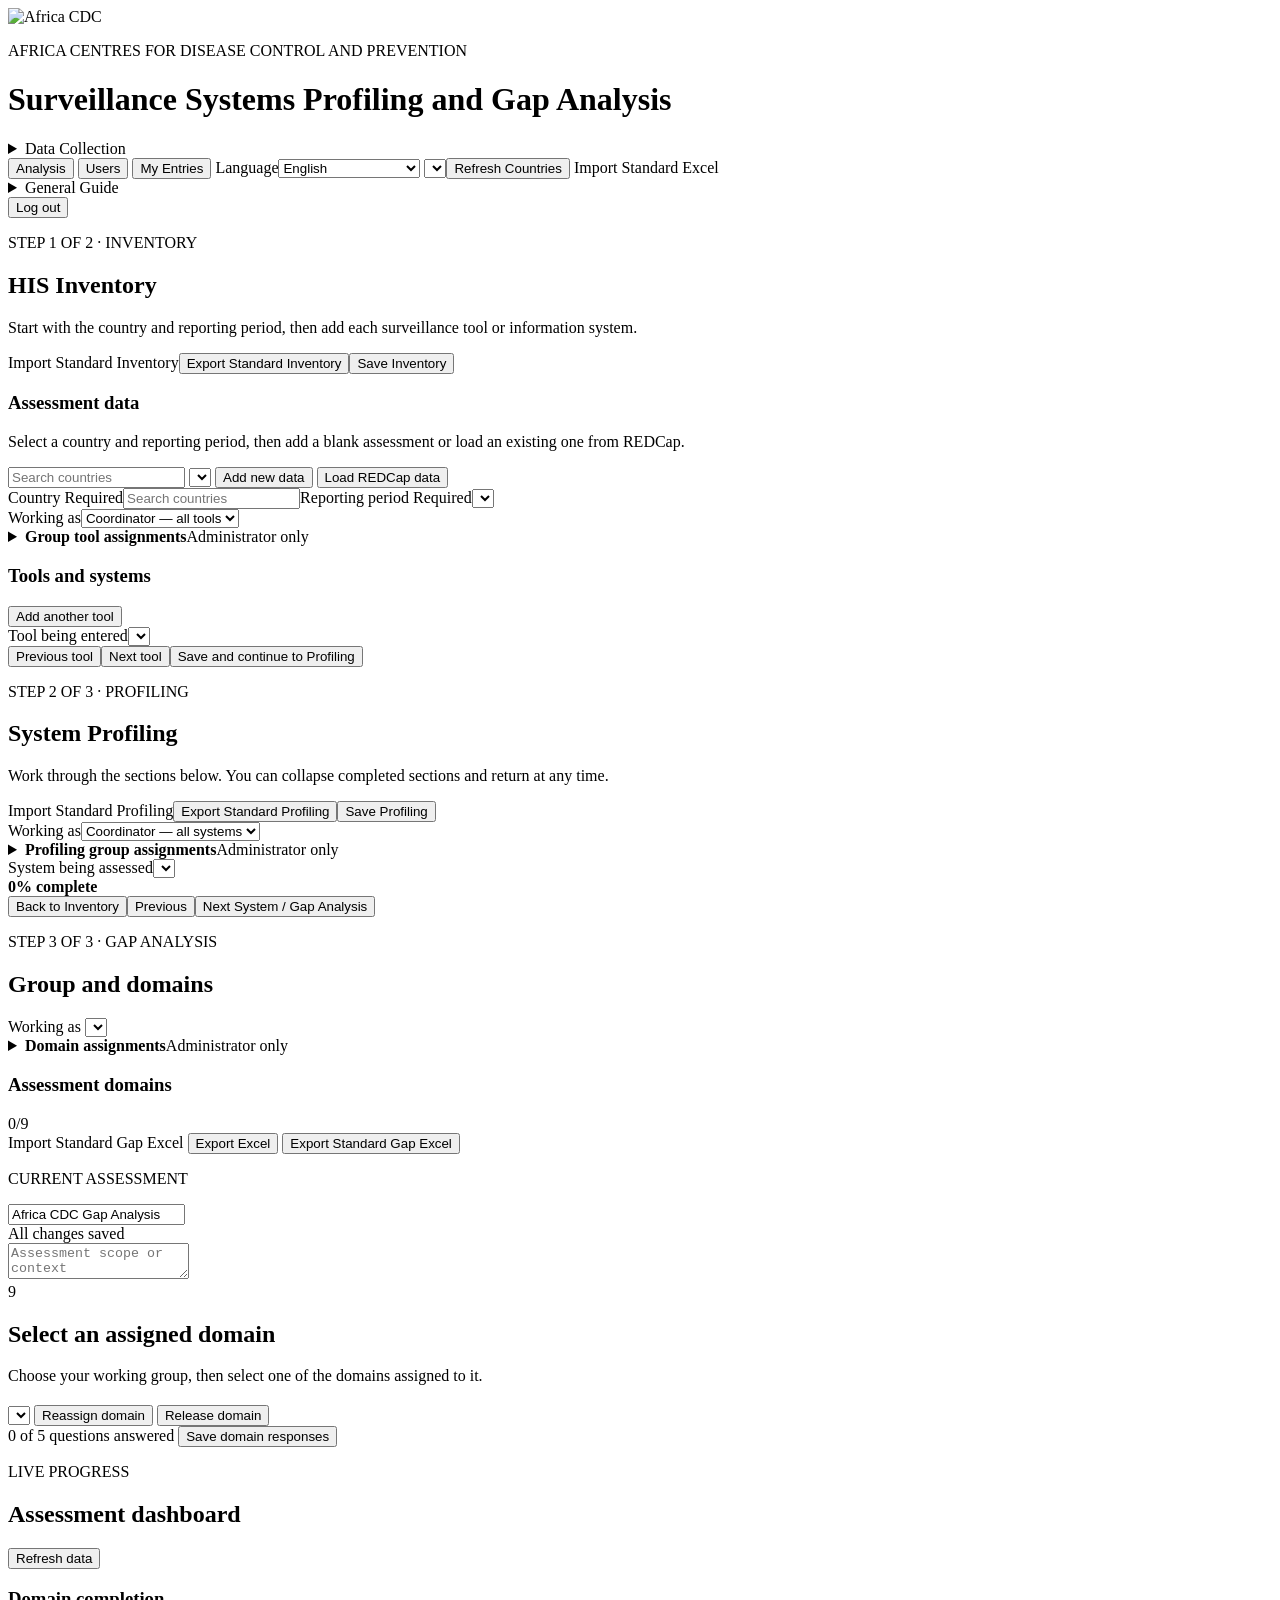
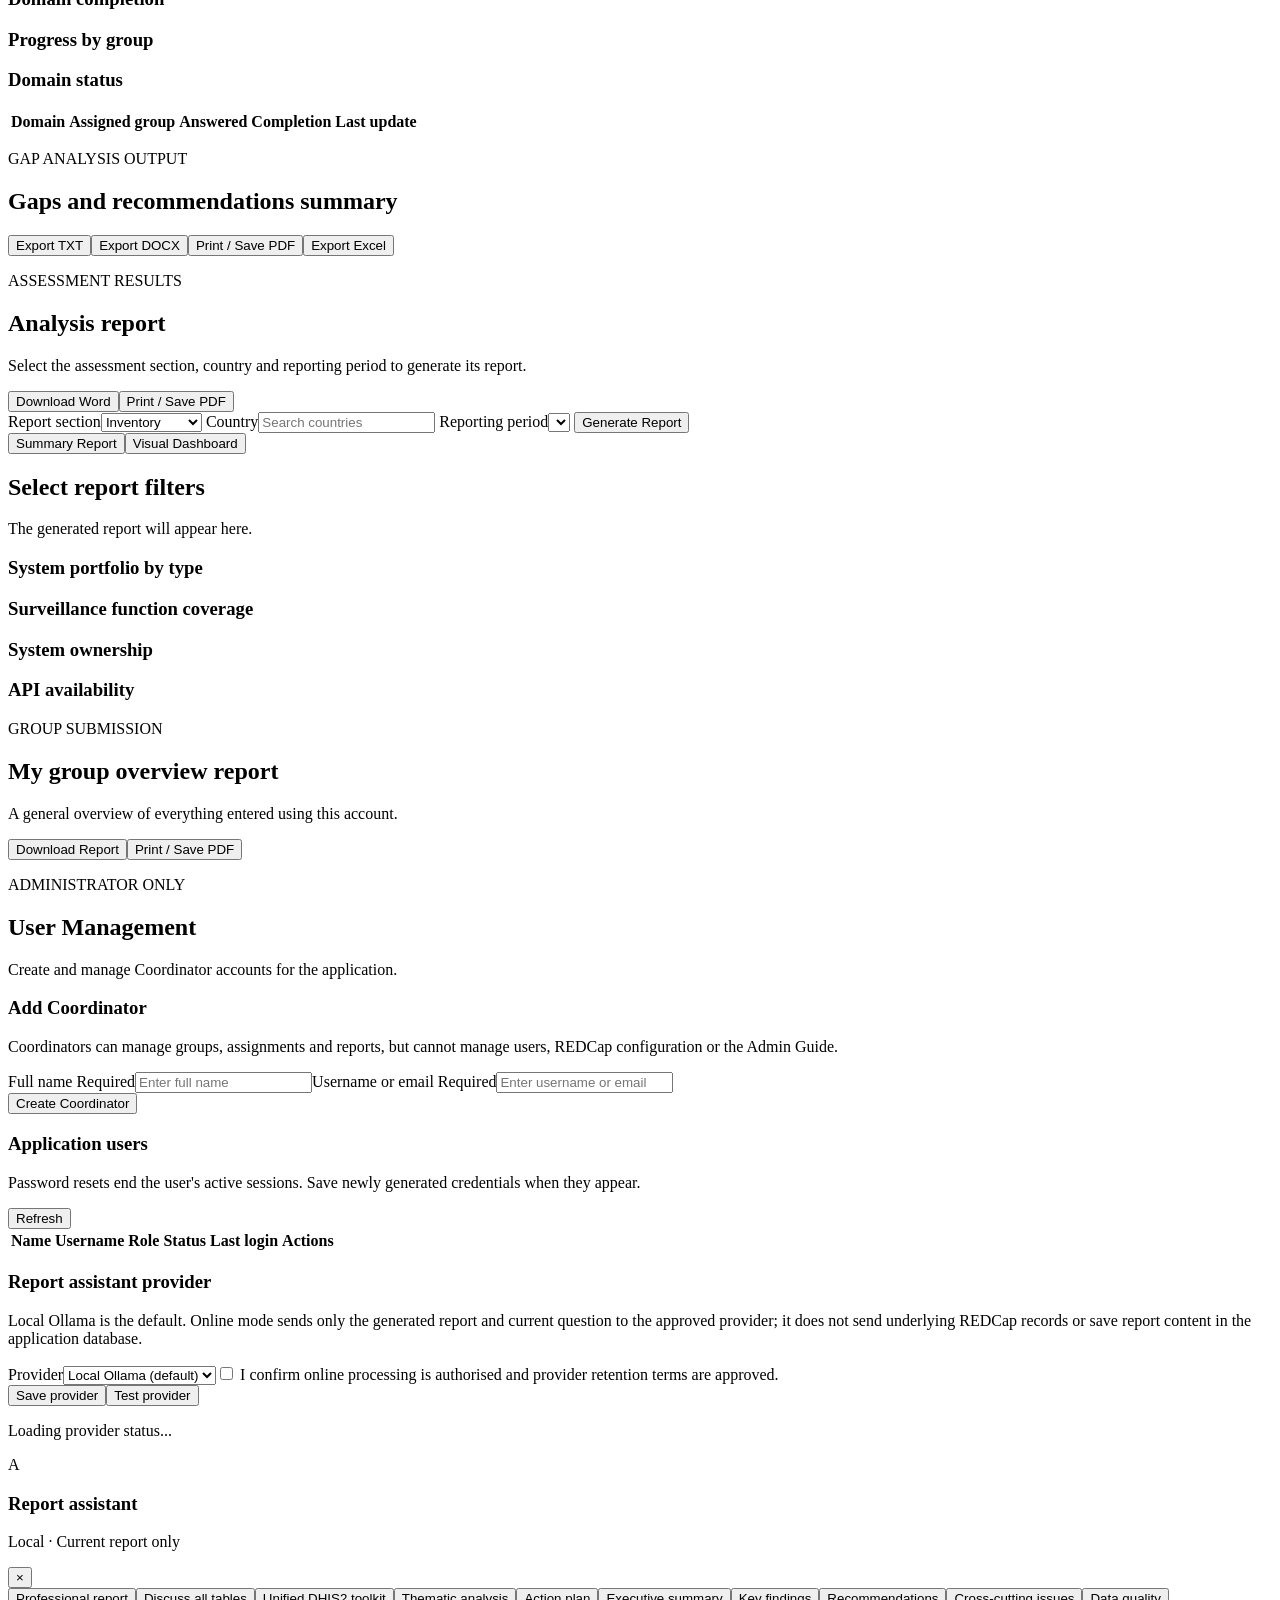
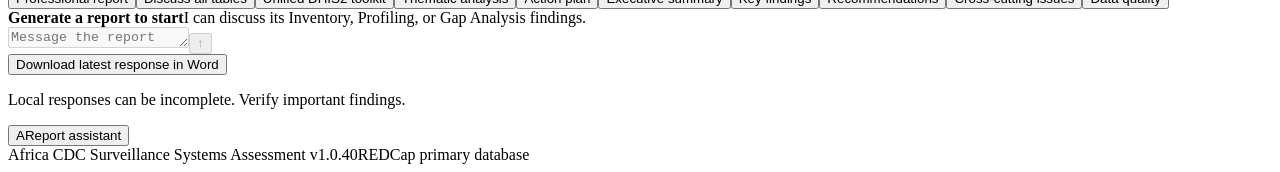
==== static/index.html @ b08e6037 "Publish surveillance assessment application with Docker deployment" ====
<!doctype html>
<html lang="en">
<head>
  <meta charset="utf-8">
  <meta name="viewport" content="width=device-width, initial-scale=1">
  <title>Africa CDC Gap Analysis</title>
  <link rel="stylesheet" href="/styles.css?v=27">
</head>
<body>
  <header class="app-header">
    <div class="brand">
      <img src="/africa_cdc_logo_full.png" alt="Africa CDC">
      <div>
        <p class="eyebrow">AFRICA CENTRES FOR DISEASE CONTROL AND PREVENTION</p>
        <h1>Surveillance Systems Profiling and Gap Analysis</h1>
      </div>
    </div>
    <nav aria-label="Main navigation">
      <details id="data-collection-menu" class="nav-dropdown">
        <summary id="data-collection-nav" class="nav-button active">Data Collection</summary>
        <div class="nav-dropdown-menu">
          <button class="nav-button active" data-view="phase1">Inventory</button>
          <button class="nav-button" data-view="phase2">Profiling</button>
          <button class="nav-button" data-view="workspace">Gap Analysis</button>
        </div>
      </details>
      <button class="nav-button" data-view="fullreport">Analysis</button>
      <button id="user-management-nav" class="nav-button" data-view="users">Users</button>
      <button id="my-entries-nav" class="nav-button hidden" data-view="myentries">My Entries</button>
      <span class="nav-spacer"></span>
      <label class="language-control" for="app-language"><span>Language</span><select id="app-language" aria-label="Display language"><option value="en">English</option><option value="fr">Français (preview)</option><option value="ar">العربية (preview)</option><option value="pt">Português (preview)</option><option value="es">Español (preview)</option><option value="sw">Kiswahili (preview)</option></select></label>
      <span id="country-project-controls" class="country-project-controls"><select id="country-project-select" aria-label="Active country assessment"></select><button id="refresh-country-projects" class="nav-button" type="button">Refresh Countries</button></span>
      <input id="profile-file" type="file" accept=".json" hidden>
      <label class="nav-button file-nav">Import Standard Excel<input id="full-excel" type="file" accept=".xlsx,.xlsm" hidden></label>
      <button id="save-profile" type="button" hidden></button>
      <details id="general-guide-menu" class="nav-dropdown">
        <summary id="general-guide-nav" class="nav-button">General Guide</summary>
        <div class="nav-dropdown-menu">
          <a id="user-manual-nav" class="nav-button" href="/user-manual.html" target="_blank" rel="noopener">User Manual</a>
          <a id="admin-guide-nav" class="nav-button hidden" href="/admin-guide.html" target="_blank" rel="noopener">Admin Guide</a>
        </div>
      </details>
      <button id="logout" class="nav-button logout-button">Log out</button>
    </nav>
  </header>

  <main>
    <div id="toast" class="toast" role="status" aria-live="polite"></div>

    <section id="phase1-view" class="view active phase-form-view">
      <div class="page-heading"><div><p class="eyebrow">STEP 1 OF 2 · INVENTORY</p><h2>HIS Inventory</h2><p>Start with the country and reporting period, then add each surveillance tool or information system.</p></div><div class="button-row"><label class="button secondary file-button">Import Standard Inventory<input id="phase1-excel" type="file" accept=".xlsx,.xlsm" hidden></label><button id="phase1-export" class="button secondary">Export Standard Inventory</button><button id="save-phase1" class="button primary">Save Inventory</button></div></div>
      <section id="assessment-start-panel" class="assessment-start-panel hidden" aria-labelledby="assessment-start-title">
        <div><h3 id="assessment-start-title">Assessment data</h3><p>Select a country and reporting period, then add a blank assessment or load an existing one from REDCap.</p></div>
        <div class="assessment-start-controls">
          <input id="assessment-start-country" list="africa-cdc-country-list" autocomplete="off" placeholder="Search countries" aria-label="Country">
          <select id="assessment-start-period" aria-label="Reporting period"></select>
          <button id="create-assessment" class="button primary" type="button">Add new data</button>
          <button id="redcap-pull" class="button secondary" type="button">Load REDCap data</button>
        </div>
      </section>
      <article class="card phase-card">
        <div class="form-grid compact"><label>Country <span class="required-mark">Required</span><input id="p1-country" list="africa-cdc-country-list" autocomplete="off" placeholder="Search countries"></label><label>Reporting period <span class="required-mark">Required</span><select id="p1-period" aria-label="Reporting period"></select></label></div>
        <div class="working-group-bar"><label>Working as<select id="inventory-group-filter"><option value="">Coordinator — all tools</option></select></label></div>
        <details id="inventory-assignment-panel" class="inventory-collaboration admin-assignment-panel">
          <summary><strong>Group tool assignments</strong><span>Administrator only</span></summary>
          <div class="section-title-row"><div><h3>Group tool assignments</h3><p class="section-hint">Create working groups, assign each tool, then select a group to enter only its allocated tools.</p></div></div>
          <div class="inventory-group-controls">
            <div><label>Add another group</label><div class="inline-form"><input id="inventory-new-group" placeholder="e.g. Inventory Group 4"><button id="inventory-add-group" class="button secondary" type="button">Add Group</button></div></div>
          </div>
          <div id="inventory-assignment-list" class="inventory-assignment-list"></div>
        </details>
        <div class="section-title-row"><h3>Tools and systems</h3><button id="add-tool" class="button secondary">Add another tool</button></div>
        <div class="inventory-toolbar">
          <label>Tool being entered<select id="phase1-tool-select"></select></label>
          <span id="phase1-tool-position" class="pill"></span>
        </div>
        <div id="phase1-tools"></div>
        <input id="p1-comments" type="hidden" value="">
        <div class="workflow-actions"><button id="phase1-prev" class="button secondary">Previous tool</button><button id="phase1-next" class="button secondary">Next tool</button><button class="button primary" data-go="phase2">Save and continue to Profiling</button></div>
      </article>
    </section>

    <section id="phase2-view" class="view phase-form-view">
      <div class="page-heading"><div><p class="eyebrow">STEP 2 OF 3 · PROFILING</p><h2>System Profiling</h2><p>Work through the sections below. You can collapse completed sections and return at any time.</p></div><div class="button-row"><label class="button secondary file-button">Import Standard Profiling<input id="phase2-excel" type="file" accept=".xlsx,.xlsm" hidden></label><button id="phase2-export" class="button secondary">Export Standard Profiling</button><button id="save-phase2" class="button primary">Save Profiling</button></div></div>
      <div class="working-group-bar card"><label>Working as<select id="profiling-group-filter"><option value="">Coordinator — all systems</option></select></label></div>
      <details id="profiling-assignment-panel" class="inventory-collaboration card profiling-collaboration admin-assignment-panel">
        <summary><strong>Profiling group assignments</strong><span>Administrator only</span></summary>
        <div class="section-title-row"><div><h3>Profiling group assignments</h3><p class="section-hint">The coordinator allocates systems for detailed profiling. Select a group to see only its assigned systems.</p></div></div>
        <div class="inventory-group-controls">
          <div><label>Add another group</label><div class="inline-form"><input id="profiling-new-group" placeholder="e.g. Profiling Group 4"><button id="profiling-add-group" class="button secondary" type="button">Add Group</button></div></div>
        </div>
        <div id="profiling-assignment-list" class="inventory-assignment-list"></div>
      </details>
      <div class="phase2-toolbar card"><label>System being assessed<select id="phase2-system"></select></label><div class="profile-progress"><div><span id="phase2-position" class="pill"></span><strong id="phase2-completion">0% complete</strong></div><div class="progress-track"><span id="phase2-progress"></span></div></div></div>
      <div id="phase2-form" class="phase2-sections"></div>
      <div class="workflow-actions"><button id="phase2-back" class="button secondary">Back to Inventory</button><button id="phase2-prev" class="button secondary">Previous</button><button id="phase2-next" class="button primary">Next System / Gap Analysis</button></div>
    </section>

    <section id="workspace-view" class="view">
      <aside class="sidebar card">
        <div class="sidebar-heading">
          <p class="eyebrow">STEP 3 OF 3 · GAP ANALYSIS</p>
          <h2>Group and domains</h2>
        </div>
        <label for="group-select">Working as</label>
        <select id="group-select"></select>
        <details id="gap-assignment-panel" class="admin-assignment-panel gap-assignment-panel">
          <summary><strong>Domain assignments</strong><span>Administrator only</span></summary>
          <div class="inline-form"><input id="new-group" placeholder="e.g. Gap Group 4" aria-label="New group name"><button id="add-group" class="button secondary">Add Group</button></div>
          <div id="gap-assignment-list" class="gap-assignment-list"></div>
        </details>
        <div class="sidebar-divider"></div>
        <div class="domain-heading">
          <h3>Assessment domains</h3>
          <span id="domain-count" class="pill">0/9</span>
        </div>
        <div id="domain-list" class="domain-list"></div>
        <div class="sidebar-actions">
          <label class="file-button button secondary">
            Import Standard Gap Excel
            <input id="excel-files" type="file" accept=".xlsx,.xlsm" multiple hidden>
          </label>
          <button id="export-excel" class="button ghost">Export Excel</button>
          <button id="phase3-export" class="button primary">Export Standard Gap Excel</button>
        </div>
      </aside>

      <section class="content-column">
        <div class="assessment-meta card">
          <div>
            <p class="eyebrow">CURRENT ASSESSMENT</p>
            <input id="assessment-title" class="title-input" value="Africa CDC Gap Analysis">
          </div>
          <div class="save-state"><span class="status-dot"></span><span id="save-state">All changes saved</span></div>
          <textarea id="assessment-scope" rows="2" placeholder="Assessment scope or context"></textarea>
        </div>
        <div id="empty-domain" class="empty-state card">
          <div class="empty-icon">9</div>
          <h2>Select an assigned domain</h2>
          <p>Choose your working group, then select one of the domains assigned to it.</p>
        </div>
        <div id="domain-workspace" class="card hidden">
          <div class="domain-title-row">
            <div>
              <p id="domain-number" class="eyebrow"></p>
              <h2 id="domain-title"></h2>
            </div>
            <div class="domain-actions">
              <span id="domain-owner" class="owner-badge"></span>
              <select id="reassign-group" class="hidden" aria-label="New participant group for this domain"></select>
              <button id="reassign-domain" class="button secondary hidden">Reassign domain</button>
              <button id="release-domain" class="button danger hidden">Release domain</button>
            </div>
          </div>
          <div class="progress-track"><span id="domain-progress"></span></div>
          <div id="questions"></div>
          <div class="sticky-save">
            <span id="question-progress">0 of 5 questions answered</span>
            <button id="save-domain" class="button primary">Save domain responses</button>
          </div>
        </div>
      </section>
    </section>

    <section id="dashboard-view" class="view">
      <div class="page-heading">
        <div><p class="eyebrow">LIVE PROGRESS</p><h2>Assessment dashboard</h2></div>
        <button class="button secondary refresh-state">Refresh data</button>
      </div>
      <div id="metrics" class="metrics"></div>
      <div class="dashboard-grid">
        <article class="card chart-card"><h3>Domain completion</h3><div id="domain-chart" class="bar-chart"></div></article>
        <article class="card chart-card"><h3>Progress by group</h3><div id="group-chart" class="bar-chart"></div></article>
      </div>
      <article class="card status-table-card">
        <h3>Domain status</h3>
        <div class="table-wrap"><table><thead><tr><th>Domain</th><th>Assigned group</th><th>Answered</th><th>Completion</th><th>Last update</th></tr></thead><tbody id="status-table"></tbody></table></div>
      </article>
    </section>

    <section id="report-view" class="view">
      <div class="page-heading">
        <div><p class="eyebrow">GAP ANALYSIS OUTPUT</p><h2>Gaps and recommendations summary</h2></div>
        <div class="button-row"><button class="button secondary" id="report-txt">Export TXT</button><button class="button secondary" id="report-docx">Export DOCX</button><button class="button secondary" id="print-report">Print / Save PDF</button><button class="button primary" id="report-export">Export Excel</button></div>
      </div>
      <div id="report-summary" class="report-summary"></div>
    </section>
    <section id="fullreport-view" class="view">
      <div class="page-heading"><div><p class="eyebrow">ASSESSMENT RESULTS</p><h2>Analysis report</h2><p>Select the assessment section, country and reporting period to generate its report.</p></div><div class="button-row"><button class="button secondary" id="analysis-docx" type="button">Download Word</button><button class="button secondary" onclick="window.print()">Print / Save PDF</button></div></div>
      <div class="analysis-filter-panel" aria-labelledby="analysis-filter-title">
        <label><span id="analysis-filter-title">Report section</span><select id="analysis-section"><option value="inventory">Inventory</option><option value="profiling">Profiling</option><option value="gap">Gap Analysis</option></select></label>
        <label><span>Country</span><input id="analysis-country" list="africa-cdc-country-list" autocomplete="off" placeholder="Search countries"></label>
        <label><span>Reporting period</span><select id="analysis-period"></select></label>
        <button id="generate-analysis" class="button primary" type="button">Generate Report</button>
      </div>
      <div class="output-tabs"><button id="show-summary" class="button primary" type="button">Summary Report</button><button id="show-graphs" class="button secondary" type="button">Visual Dashboard</button></div>
      <div id="full-report" class="report-summary"><article class="empty-state card"><h2>Select report filters</h2><p>The generated report will appear here.</p></article></div>
      <div id="graph-output" class="hidden output-dashboard">
        <div id="portfolio-metrics" class="metrics"></div>
        <div class="dashboard-grid">
          <article class="card chart-card"><h3>System portfolio by type</h3><div id="system-type-chart" class="bar-chart"></div></article>
          <article class="card chart-card"><h3>Surveillance function coverage</h3><div id="function-chart" class="bar-chart"></div></article>
          <article class="card chart-card"><h3>System ownership</h3><div id="ownership-chart" class="bar-chart"></div></article>
          <article class="card chart-card"><h3>API availability</h3><div id="api-chart" class="bar-chart"></div></article>
        </div>
      </div>
    </section>
    <section id="myentries-view" class="view">
      <div class="page-heading"><div><p class="eyebrow">GROUP SUBMISSION</p><h2>My group overview report</h2><p>A general overview of everything entered using this account.</p></div><div class="button-row"><button id="my-entries-download" class="button secondary">Download Report</button><button id="my-entries-print" class="button primary">Print / Save PDF</button></div></div>
      <div id="my-entries-content" class="report-summary"></div>
    </section>
    <section id="users-view" class="view">
      <div class="page-heading"><div><p class="eyebrow">ADMINISTRATOR ONLY</p><h2>User Management</h2><p>Create and manage Coordinator accounts for the application.</p></div></div>
      <article class="card user-create-panel">
        <div><h3>Add Coordinator</h3><p>Coordinators can manage groups, assignments and reports, but cannot manage users, REDCap configuration or the Admin Guide.</p></div>
        <div class="form-grid compact"><label>Full name <span class="required-mark">Required</span><input id="application-user-name" autocomplete="off" placeholder="Enter full name"></label><label>Username or email <span class="required-mark">Required</span><input id="application-user-username" autocomplete="off" placeholder="Enter username or email"></label></div>
        <button id="create-application-user" class="button primary" type="button">Create Coordinator</button>
      </article>
      <article class="card user-list-panel">
        <div class="section-title-row"><div><h3>Application users</h3><p class="section-hint">Password resets end the user's active sessions. Save newly generated credentials when they appear.</p></div><button id="refresh-application-users" class="button secondary" type="button">Refresh</button></div>
        <div class="table-wrap"><table><thead><tr><th>Name</th><th>Username</th><th>Role</th><th>Status</th><th>Last login</th><th>Actions</th></tr></thead><tbody id="application-users-list"></tbody></table></div>
      </article>
      <article class="card user-list-panel">
        <div><h3>Report assistant provider</h3><p class="section-hint">Local Ollama is the default. Online mode sends only the generated report and current question to the approved provider; it does not send underlying REDCap records or save report content in the application database.</p></div>
        <div class="form-grid compact"><label>Provider<select id="assistant-provider"><option value="local">Local Ollama (default)</option><option value="openai">OpenAI API (online)</option></select></label><label class="check-option"><input id="assistant-online-approved" type="checkbox"> I confirm online processing is authorised and provider retention terms are approved.</label></div>
        <div class="button-row"><button id="save-assistant-provider" class="button primary" type="button">Save provider</button><button id="test-assistant-provider" class="button secondary" type="button">Test provider</button></div>
        <p id="assistant-provider-status" class="section-hint">Loading provider status...</p>
      </article>
    </section>
  </main>

  <aside id="report-assistant" class="report-assistant-shell" aria-label="Local report assistant">
    <section id="assistant-panel" class="report-assistant card hidden" aria-labelledby="report-assistant-title">
      <div id="assistant-drag-handle" class="report-assistant-heading" title="Drag to move"><div class="assistant-identity"><span class="assistant-mark" aria-hidden="true">A</span><div><h3 id="report-assistant-title">Report assistant</h3><p><span class="assistant-status-dot"></span>Local · Current report only</p></div></div><button id="close-report-assistant" class="assistant-close" type="button" title="Minimize report assistant" aria-label="Minimize report assistant">×</button></div>
      <div class="assistant-prompts" aria-label="Suggested questions"><button type="button" data-assistant-prompt="Organize this assessment into a professional report with an executive summary, scope, key findings, a substantive discussion of every table and major result, thematic analysis, prioritized recommendations, action plan, limitations, and conclusion. Interpret the evidence; do not repeat the source report.">Professional report</button><button type="button" data-assistant-prompt="Discuss every table in this report in order. For each table, identify the strongest patterns, variation, outliers, strengths, gaps, missing evidence, operational implications, and supported actions using exact figures where available. Finish with cross-table insights and decision implications. Do not merely restate rows.">Discuss all tables</button><button type="button" data-assistant-prompt="Analyze the proposed Unified DHIS2 Surveillance approach against all functions recorded for the other tools. Produce a capability and functional-gap matrix, identify what should be configured in DHIS2, integrated, retained externally, migrated after validation, or marked evidence insufficient, then give proposed short-term (0-6 months) and long-term (6-24 months) recommendations with risks, dependencies, leads, and indicators.">Unified DHIS2 toolkit</button><button type="button" data-assistant-prompt="Conduct a thematic analysis of this report. For each theme, show the supporting evidence, affected systems or domains, operational implication, and priority.">Thematic analysis</button><button type="button" data-assistant-prompt="Create a professional action plan table with Action, Evidence or Rationale, Priority, Suggested Lead, Timeframe, and Verifiable Indicator. Clearly label proposed details.">Action plan</button><button type="button" data-assistant-prompt="Draft a concise executive summary for senior decision-makers using only the report evidence.">Executive summary</button><button type="button" data-assistant-prompt="Synthesize the key findings without repeating similar evidence.">Key findings</button><button type="button" data-assistant-prompt="Consolidate and prioritize the recommendations, linking each one to its supporting finding.">Recommendations</button><button type="button" data-assistant-prompt="Identify cross-cutting issues shared across systems or domains, and state the evidence and implications.">Cross-cutting issues</button><button type="button" data-assistant-prompt="Identify data-quality limitations, missing evidence, inconsistencies, and how they affect interpretation.">Data quality</button></div>
      <div id="assistant-messages" class="assistant-messages" aria-live="polite"><div class="assistant-empty"><strong>Generate a report to start</strong><span>I can discuss its Inventory, Profiling, or Gap Analysis findings.</span></div></div>
      <div class="assistant-entry"><textarea id="assistant-question" rows="1" placeholder="Message the report assistant" aria-label="Message the local report assistant" disabled></textarea><button id="ask-report-assistant" type="button" title="Send message" aria-label="Send message" disabled><span aria-hidden="true">↑</span></button></div>
      <div class="assistant-download-row"><button id="download-assistant-word" type="button" title="Download latest response as Word">Download latest response in Word</button></div>
      <p class="assistant-disclaimer">Local responses can be incomplete. Verify important findings.</p>
      <span id="assistant-resize-handle" class="assistant-resize-handle" role="separator" aria-label="Resize report assistant" title="Drag to resize"></span>
    </section>
    <button id="assistant-toggle" class="assistant-launch" type="button" aria-controls="assistant-panel" aria-expanded="false"><span class="assistant-launch-icon" aria-hidden="true">A</span>Report assistant</button>
  </aside>

  <datalist id="africa-cdc-country-list"></datalist>

  <dialog id="change-password-dialog" class="password-dialog">
    <form id="change-password-form" method="dialog">
      <div class="section-title-row"><div><p class="eyebrow">ACCOUNT SECURITY</p><h2>Change Password</h2></div><button id="close-password-dialog" class="button secondary" type="button">Close</button></div>
      <p>Enter your temporary or current password, then choose a new password containing uppercase and lowercase letters, a number, and a symbol.</p>
      <label>Current password<input id="current-password" type="password" autocomplete="current-password" required></label>
      <label>New password<input id="new-password" type="password" autocomplete="new-password" required></label>
      <label>Confirm new password<input id="confirm-new-password" type="password" autocomplete="new-password" required></label>
      <p id="change-password-error" class="login-error hidden"></p>
      <button id="submit-password-change" class="button primary" type="submit">Change Password</button>
    </form>
  </dialog>

  <dialog id="admin-change-password-dialog" class="password-dialog">
    <form id="admin-change-password-form" method="dialog">
      <div class="section-title-row"><div><p class="eyebrow">USER MANAGEMENT</p><h2>Change User Password</h2></div><button id="close-admin-password-dialog" class="button secondary" type="button">Close</button></div>
      <p>Set a new password for <strong id="admin-password-user-name">this user</strong>. Their active sessions will end immediately.</p>
      <label>New password<input id="admin-new-password" type="password" autocomplete="new-password" required></label>
      <label>Confirm new password<input id="admin-confirm-password" type="password" autocomplete="new-password" required></label>
      <p class="section-hint">Use at least six characters, including uppercase and lowercase letters, a number, and a symbol.</p>
      <p id="admin-change-password-error" class="login-error hidden"></p>
      <button id="submit-admin-password-change" class="button primary" type="submit">Change Password</button>
    </form>
  </dialog>

  <footer><span>Africa CDC Surveillance Systems Assessment <span id="app-version">v1.0.40</span></span><span id="connection-status">REDCap primary database</span></footer>
  <script src="/app.js?v=101"></script>
  <script src="/i18n.js?v=3"></script>
</body>
</html>
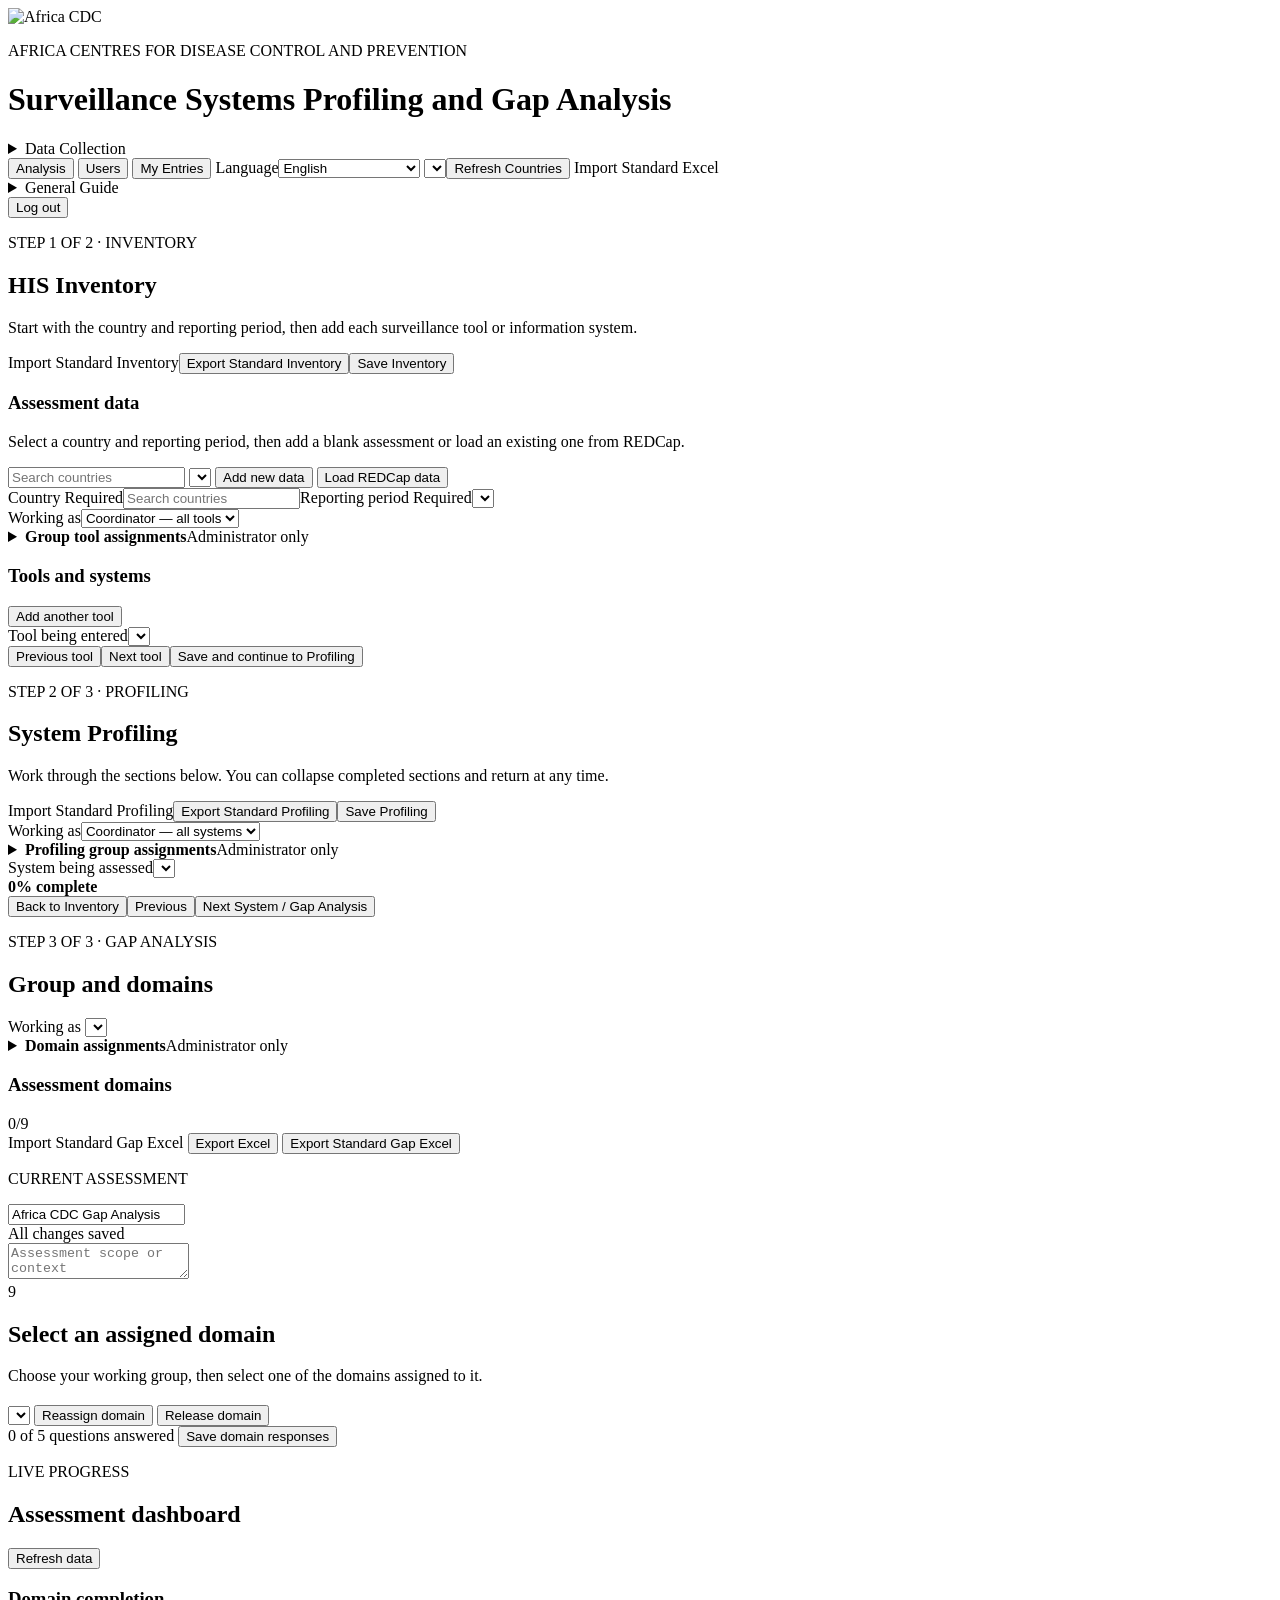
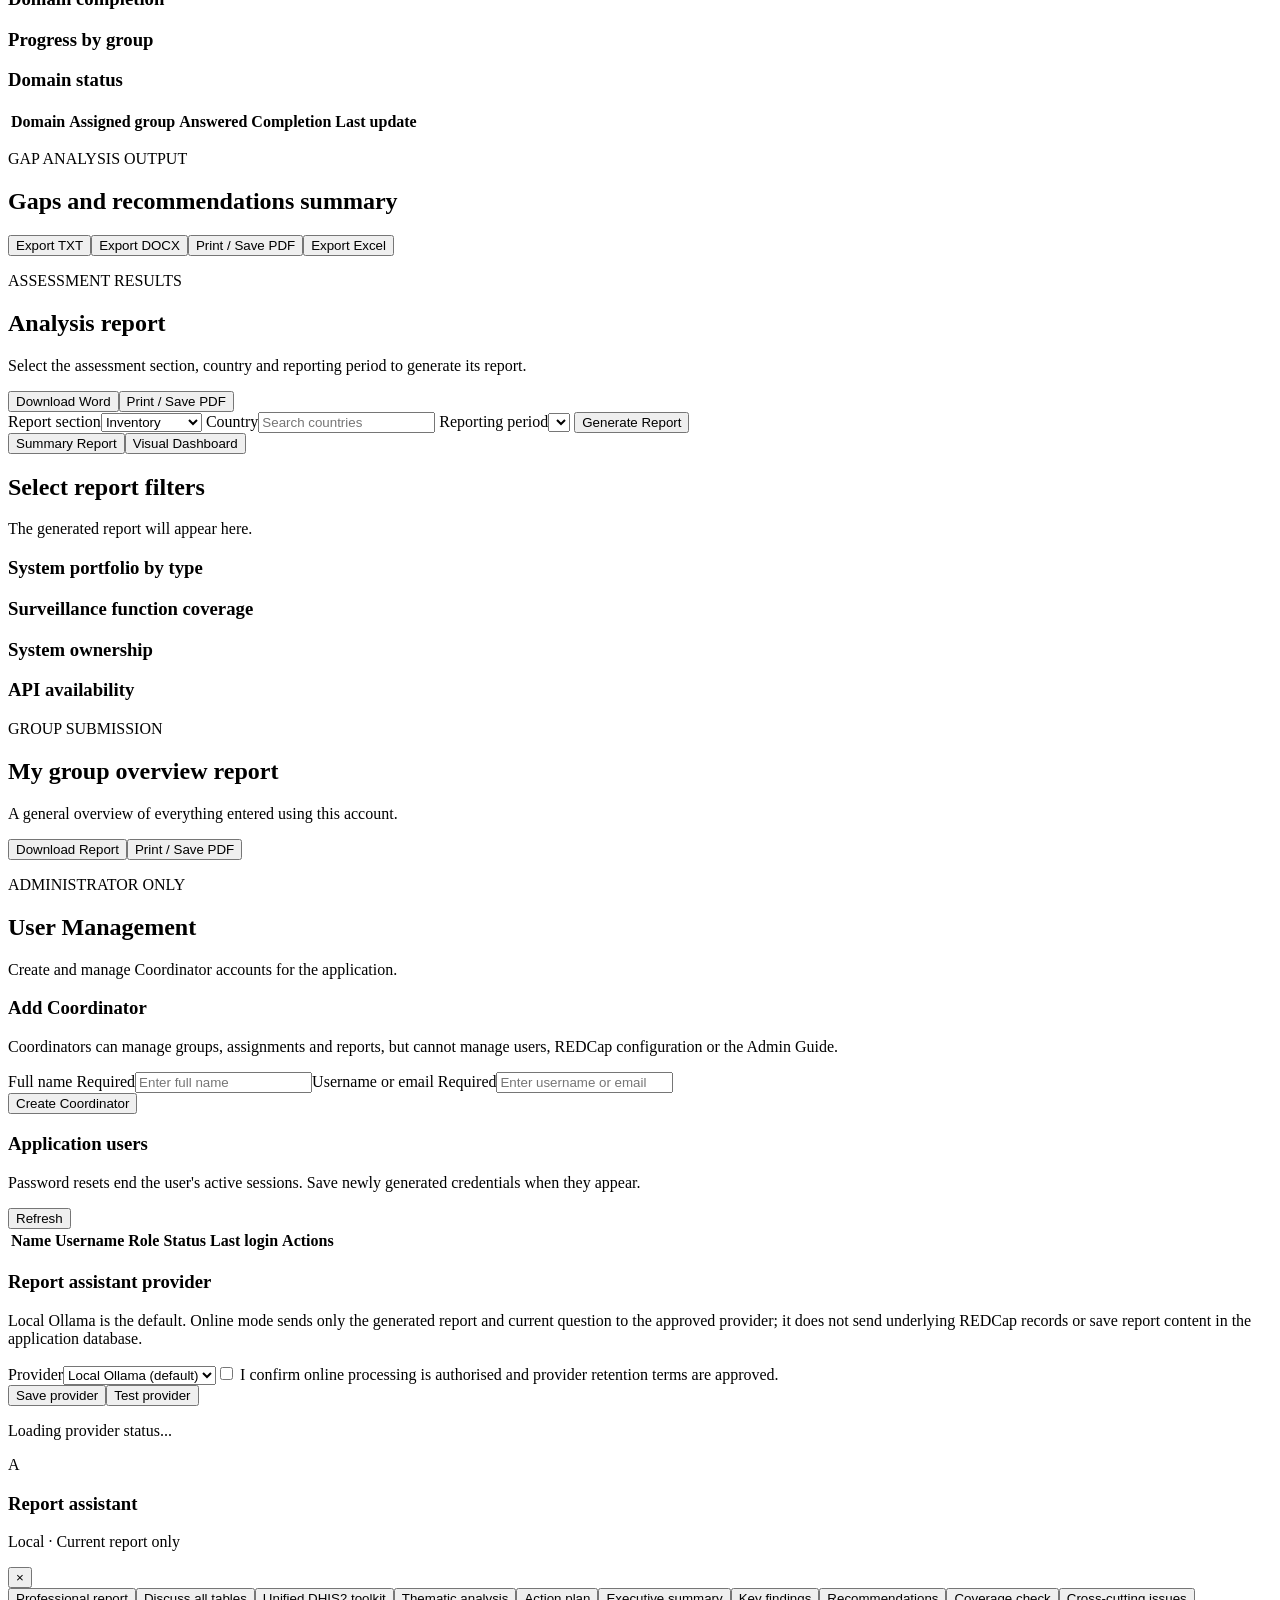
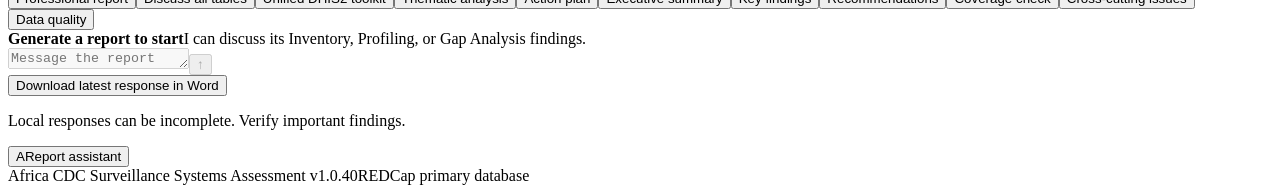
==== commit 64a81647: "Improve AI recommendations with themed drafts and evidence coverage checks" ====
--- a/static/index.html
+++ b/static/index.html
@@ -232,7 +232,7 @@
   <aside id="report-assistant" class="report-assistant-shell" aria-label="Local report assistant">
     <section id="assistant-panel" class="report-assistant card hidden" aria-labelledby="report-assistant-title">
       <div id="assistant-drag-handle" class="report-assistant-heading" title="Drag to move"><div class="assistant-identity"><span class="assistant-mark" aria-hidden="true">A</span><div><h3 id="report-assistant-title">Report assistant</h3><p><span class="assistant-status-dot"></span>Local · Current report only</p></div></div><button id="close-report-assistant" class="assistant-close" type="button" title="Minimize report assistant" aria-label="Minimize report assistant">×</button></div>
-      <div class="assistant-prompts" aria-label="Suggested questions"><button type="button" data-assistant-prompt="Organize this assessment into a professional report with an executive summary, scope, key findings, a substantive discussion of every table and major result, thematic analysis, prioritized recommendations, action plan, limitations, and conclusion. Interpret the evidence; do not repeat the source report.">Professional report</button><button type="button" data-assistant-prompt="Discuss every table in this report in order. For each table, identify the strongest patterns, variation, outliers, strengths, gaps, missing evidence, operational implications, and supported actions using exact figures where available. Finish with cross-table insights and decision implications. Do not merely restate rows.">Discuss all tables</button><button type="button" data-assistant-prompt="Analyze the proposed Unified DHIS2 Surveillance approach against all functions recorded for the other tools. Produce a capability and functional-gap matrix, identify what should be configured in DHIS2, integrated, retained externally, migrated after validation, or marked evidence insufficient, then give proposed short-term (0-6 months) and long-term (6-24 months) recommendations with risks, dependencies, leads, and indicators.">Unified DHIS2 toolkit</button><button type="button" data-assistant-prompt="Conduct a thematic analysis of this report. For each theme, show the supporting evidence, affected systems or domains, operational implication, and priority.">Thematic analysis</button><button type="button" data-assistant-prompt="Create a professional action plan table with Action, Evidence or Rationale, Priority, Suggested Lead, Timeframe, and Verifiable Indicator. Clearly label proposed details.">Action plan</button><button type="button" data-assistant-prompt="Draft a concise executive summary for senior decision-makers using only the report evidence.">Executive summary</button><button type="button" data-assistant-prompt="Synthesize the key findings without repeating similar evidence.">Key findings</button><button type="button" data-assistant-prompt="Consolidate and prioritize the recommendations, linking each one to its supporting finding.">Recommendations</button><button type="button" data-assistant-prompt="Identify cross-cutting issues shared across systems or domains, and state the evidence and implications.">Cross-cutting issues</button><button type="button" data-assistant-prompt="Identify data-quality limitations, missing evidence, inconsistencies, and how they affect interpretation.">Data quality</button></div>
+      <div class="assistant-prompts" aria-label="Suggested questions"><button type="button" data-assistant-prompt="Organize this assessment into a professional report with an executive summary, scope, key findings, a substantive discussion of every table and major result, thematic analysis, prioritized recommendations, action plan, limitations, and conclusion. Interpret the evidence; do not repeat the source report.">Professional report</button><button type="button" data-assistant-prompt="Discuss every table in this report in order. For each table, identify the strongest patterns, variation, outliers, strengths, gaps, missing evidence, operational implications, and supported actions using exact figures where available. Finish with cross-table insights and decision implications. Do not merely restate rows.">Discuss all tables</button><button type="button" data-assistant-prompt="Analyze the proposed Unified DHIS2 Surveillance approach against all functions recorded for the other tools. Produce a capability and functional-gap matrix, identify what should be configured in DHIS2, integrated, retained externally, migrated after validation, or marked evidence insufficient, then give proposed short-term (0-6 months) and long-term (6-24 months) recommendations with risks, dependencies, leads, and indicators.">Unified DHIS2 toolkit</button><button type="button" data-assistant-prompt="Conduct a thematic analysis of this report. For each theme, show the supporting evidence, affected systems or domains, operational implication, and priority.">Thematic analysis</button><button type="button" data-assistant-prompt="Create a professional action plan table with Action, Evidence or Rationale, Priority, Suggested Lead, Timeframe, and Verifiable Indicator. Clearly label proposed details.">Action plan</button><button type="button" data-assistant-prompt="Draft a concise executive summary for senior decision-makers using only the report evidence.">Executive summary</button><button type="button" data-assistant-prompt="Synthesize the key findings without repeating similar evidence.">Key findings</button><button type="button" data-assistant-prompt="Group the recommendations into eight evidence-supported themes with practical actions and monitoring. Preserve unresolved issues in the coverage check.">Recommendations</button><button type="button" data-assistant-prompt="Show the recommendation coverage check.">Coverage check</button><button type="button" data-assistant-prompt="Identify cross-cutting issues shared across systems or domains, and state the evidence and implications.">Cross-cutting issues</button><button type="button" data-assistant-prompt="Identify data-quality limitations, missing evidence, inconsistencies, and how they affect interpretation.">Data quality</button></div>
       <div id="assistant-messages" class="assistant-messages" aria-live="polite"><div class="assistant-empty"><strong>Generate a report to start</strong><span>I can discuss its Inventory, Profiling, or Gap Analysis findings.</span></div></div>
       <div class="assistant-entry"><textarea id="assistant-question" rows="1" placeholder="Message the report assistant" aria-label="Message the local report assistant" disabled></textarea><button id="ask-report-assistant" type="button" title="Send message" aria-label="Send message" disabled><span aria-hidden="true">↑</span></button></div>
       <div class="assistant-download-row"><button id="download-assistant-word" type="button" title="Download latest response as Word">Download latest response in Word</button></div>
@@ -269,7 +269,7 @@
   </dialog>
 
   <footer><span>Africa CDC Surveillance Systems Assessment <span id="app-version">v1.0.40</span></span><span id="connection-status">REDCap primary database</span></footer>
-  <script src="/app.js?v=101"></script>
+  <script src="/app.js?v=105"></script>
   <script src="/i18n.js?v=3"></script>
 </body>
 </html>
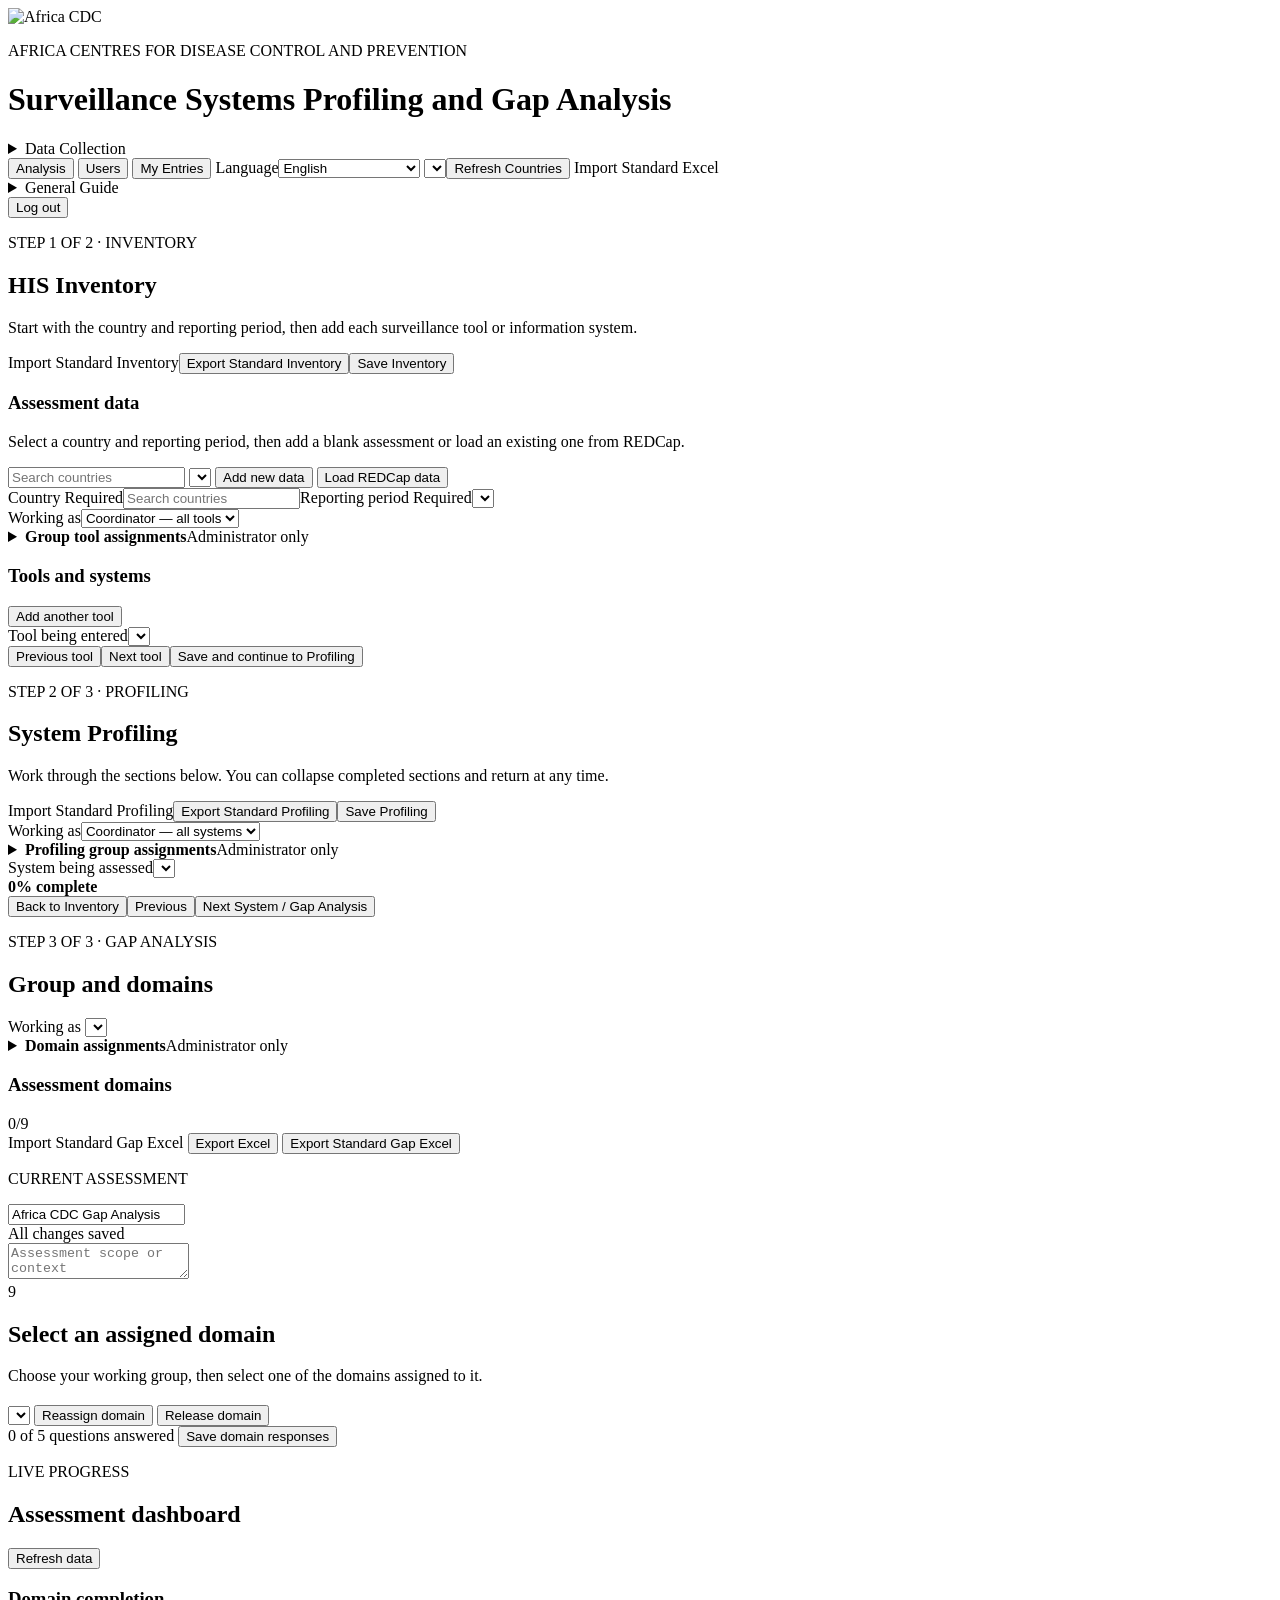
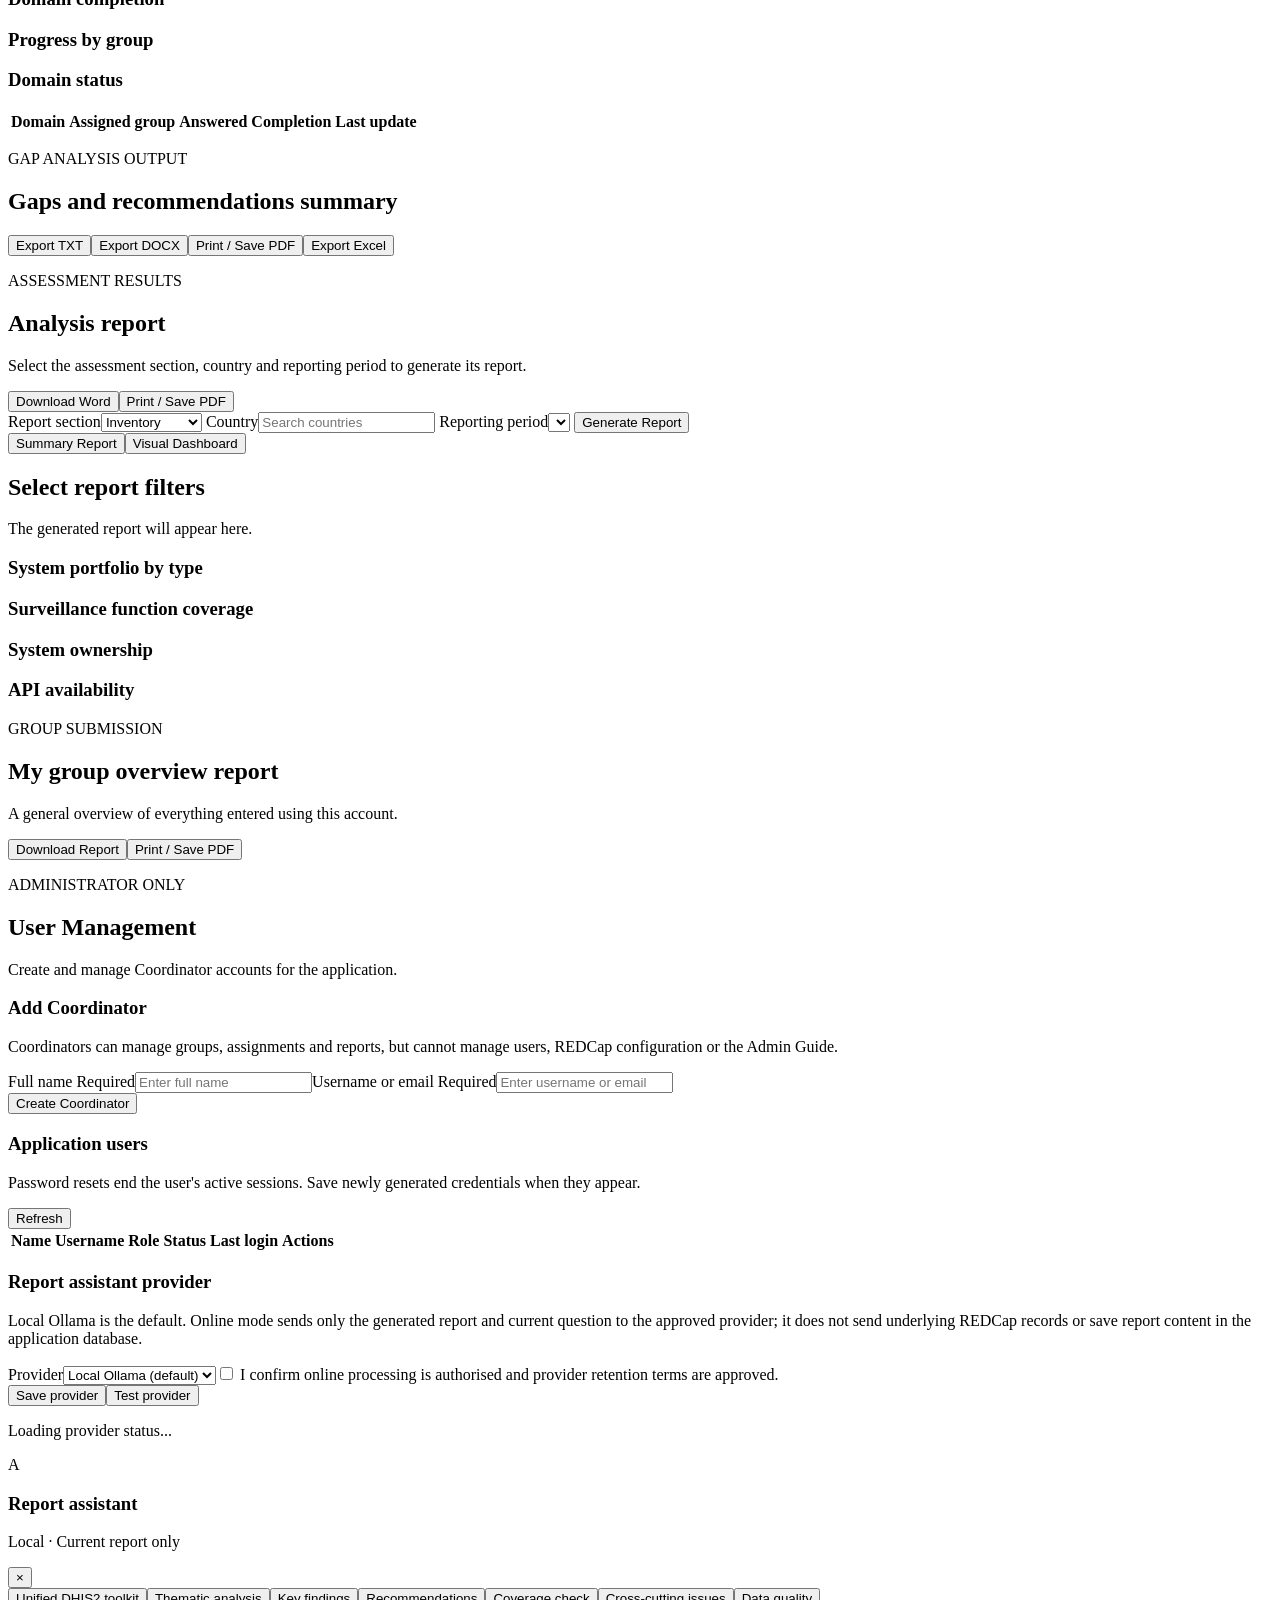
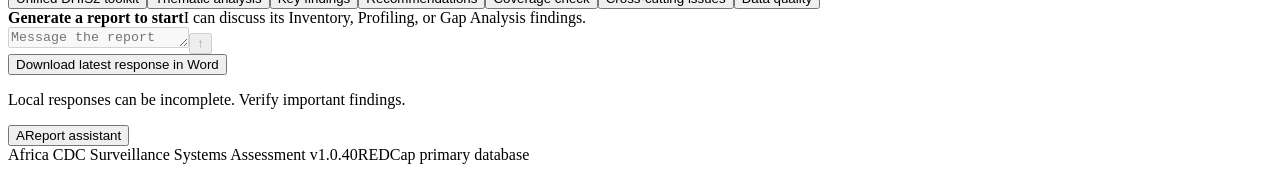
==== commit 97bcfb9f: "Remove four report assistant suggestion buttons" ====
--- a/static/index.html
+++ b/static/index.html
@@ -232,7 +232,7 @@
   <aside id="report-assistant" class="report-assistant-shell" aria-label="Local report assistant">
     <section id="assistant-panel" class="report-assistant card hidden" aria-labelledby="report-assistant-title">
       <div id="assistant-drag-handle" class="report-assistant-heading" title="Drag to move"><div class="assistant-identity"><span class="assistant-mark" aria-hidden="true">A</span><div><h3 id="report-assistant-title">Report assistant</h3><p><span class="assistant-status-dot"></span>Local · Current report only</p></div></div><button id="close-report-assistant" class="assistant-close" type="button" title="Minimize report assistant" aria-label="Minimize report assistant">×</button></div>
-      <div class="assistant-prompts" aria-label="Suggested questions"><button type="button" data-assistant-prompt="Organize this assessment into a professional report with an executive summary, scope, key findings, a substantive discussion of every table and major result, thematic analysis, prioritized recommendations, action plan, limitations, and conclusion. Interpret the evidence; do not repeat the source report.">Professional report</button><button type="button" data-assistant-prompt="Discuss every table in this report in order. For each table, identify the strongest patterns, variation, outliers, strengths, gaps, missing evidence, operational implications, and supported actions using exact figures where available. Finish with cross-table insights and decision implications. Do not merely restate rows.">Discuss all tables</button><button type="button" data-assistant-prompt="Analyze the proposed Unified DHIS2 Surveillance approach against all functions recorded for the other tools. Produce a capability and functional-gap matrix, identify what should be configured in DHIS2, integrated, retained externally, migrated after validation, or marked evidence insufficient, then give proposed short-term (0-6 months) and long-term (6-24 months) recommendations with risks, dependencies, leads, and indicators.">Unified DHIS2 toolkit</button><button type="button" data-assistant-prompt="Conduct a thematic analysis of this report. For each theme, show the supporting evidence, affected systems or domains, operational implication, and priority.">Thematic analysis</button><button type="button" data-assistant-prompt="Create a professional action plan table with Action, Evidence or Rationale, Priority, Suggested Lead, Timeframe, and Verifiable Indicator. Clearly label proposed details.">Action plan</button><button type="button" data-assistant-prompt="Draft a concise executive summary for senior decision-makers using only the report evidence.">Executive summary</button><button type="button" data-assistant-prompt="Synthesize the key findings without repeating similar evidence.">Key findings</button><button type="button" data-assistant-prompt="Group the recommendations into eight evidence-supported themes with practical actions and monitoring. Preserve unresolved issues in the coverage check.">Recommendations</button><button type="button" data-assistant-prompt="Show the recommendation coverage check.">Coverage check</button><button type="button" data-assistant-prompt="Identify cross-cutting issues shared across systems or domains, and state the evidence and implications.">Cross-cutting issues</button><button type="button" data-assistant-prompt="Identify data-quality limitations, missing evidence, inconsistencies, and how they affect interpretation.">Data quality</button></div>
+      <div class="assistant-prompts" aria-label="Suggested questions"><button type="button" data-assistant-prompt="Analyze the proposed Unified DHIS2 Surveillance approach against all functions recorded for the other tools. Produce a capability and functional-gap matrix, identify what should be configured in DHIS2, integrated, retained externally, migrated after validation, or marked evidence insufficient, then give proposed short-term (0-6 months) and long-term (6-24 months) recommendations with risks, dependencies, leads, and indicators.">Unified DHIS2 toolkit</button><button type="button" data-assistant-prompt="Conduct a thematic analysis of this report. For each theme, show the supporting evidence, affected systems or domains, operational implication, and priority.">Thematic analysis</button><button type="button" data-assistant-prompt="Synthesize the key findings without repeating similar evidence.">Key findings</button><button type="button" data-assistant-prompt="Group the recommendations into eight evidence-supported themes with practical actions and monitoring. Preserve unresolved issues in the coverage check.">Recommendations</button><button type="button" data-assistant-prompt="Show the recommendation coverage check.">Coverage check</button><button type="button" data-assistant-prompt="Identify cross-cutting issues shared across systems or domains, and state the evidence and implications.">Cross-cutting issues</button><button type="button" data-assistant-prompt="Identify data-quality limitations, missing evidence, inconsistencies, and how they affect interpretation.">Data quality</button></div>
       <div id="assistant-messages" class="assistant-messages" aria-live="polite"><div class="assistant-empty"><strong>Generate a report to start</strong><span>I can discuss its Inventory, Profiling, or Gap Analysis findings.</span></div></div>
       <div class="assistant-entry"><textarea id="assistant-question" rows="1" placeholder="Message the report assistant" aria-label="Message the local report assistant" disabled></textarea><button id="ask-report-assistant" type="button" title="Send message" aria-label="Send message" disabled><span aria-hidden="true">↑</span></button></div>
       <div class="assistant-download-row"><button id="download-assistant-word" type="button" title="Download latest response as Word">Download latest response in Word</button></div>
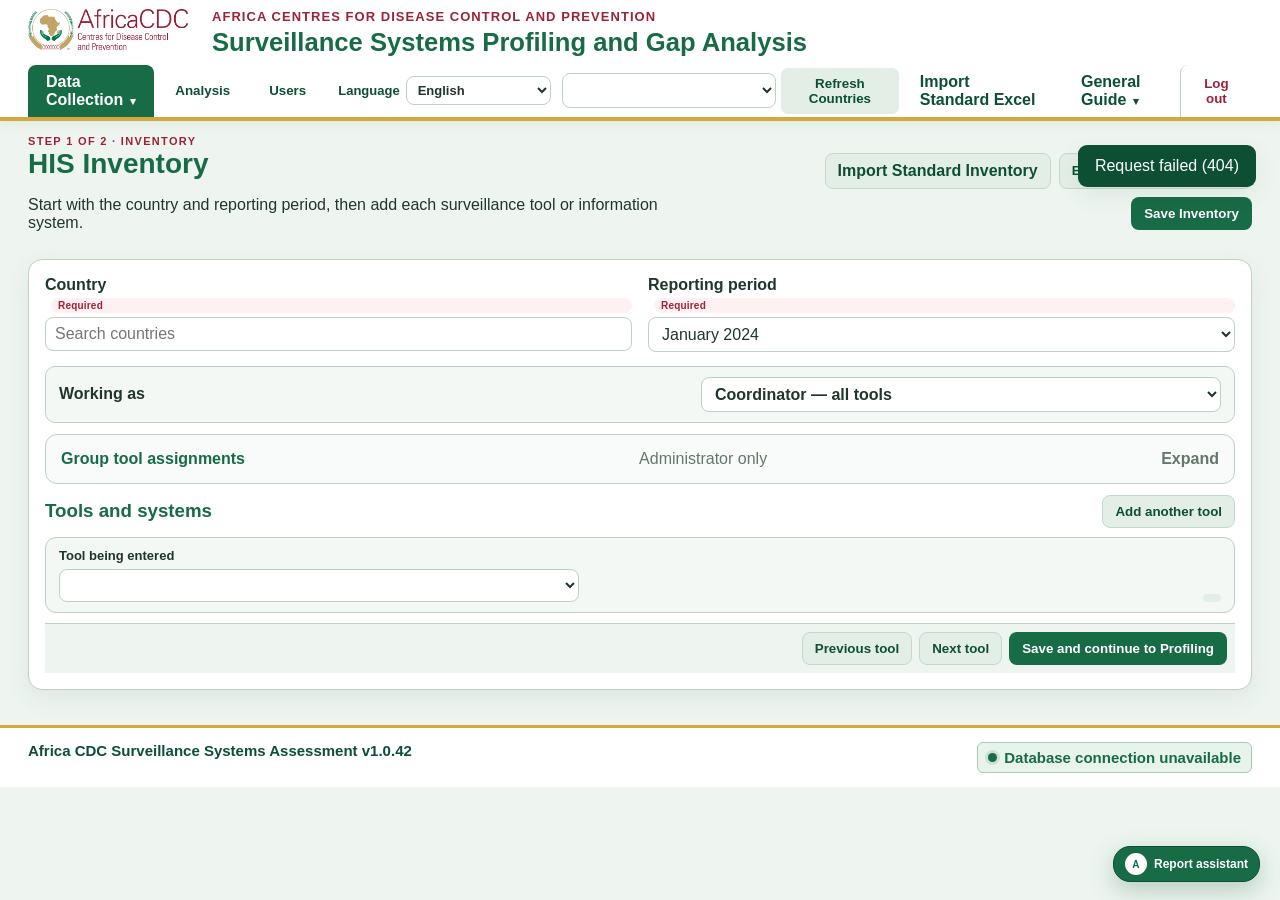
==== commit 0bd77876: "Release 1.0.42: support subpath deployment and document security feedback fixes" ====
--- a/static/index.html
+++ b/static/index.html
@@ -4,12 +4,12 @@
   <meta charset="utf-8">
   <meta name="viewport" content="width=device-width, initial-scale=1">
   <title>Africa CDC Gap Analysis</title>
-  <link rel="stylesheet" href="/styles.css?v=27">
+  <link rel="stylesheet" href="styles.css?v=27">
 </head>
 <body>
   <header class="app-header">
     <div class="brand">
-      <img src="/africa_cdc_logo_full.png" alt="Africa CDC">
+      <img src="africa_cdc_logo_full.png" alt="Africa CDC">
       <div>
         <p class="eyebrow">AFRICA CENTRES FOR DISEASE CONTROL AND PREVENTION</p>
         <h1>Surveillance Systems Profiling and Gap Analysis</h1>
@@ -36,8 +36,8 @@
       <details id="general-guide-menu" class="nav-dropdown">
         <summary id="general-guide-nav" class="nav-button">General Guide</summary>
         <div class="nav-dropdown-menu">
-          <a id="user-manual-nav" class="nav-button" href="/user-manual.html" target="_blank" rel="noopener">User Manual</a>
-          <a id="admin-guide-nav" class="nav-button hidden" href="/admin-guide.html" target="_blank" rel="noopener">Admin Guide</a>
+          <a id="user-manual-nav" class="nav-button" href="user-manual.html" target="_blank" rel="noopener">User Manual</a>
+          <a id="admin-guide-nav" class="nav-button hidden" href="admin-guide.html" target="_blank" rel="noopener">Admin Guide</a>
         </div>
       </details>
       <button id="logout" class="nav-button logout-button">Log out</button>
@@ -247,10 +247,10 @@
   <dialog id="change-password-dialog" class="password-dialog">
     <form id="change-password-form" method="dialog">
       <div class="section-title-row"><div><p class="eyebrow">ACCOUNT SECURITY</p><h2>Change Password</h2></div><button id="close-password-dialog" class="button secondary" type="button">Close</button></div>
-      <p>Enter your temporary or current password, then choose a new password containing uppercase and lowercase letters, a number, and a symbol.</p>
+      <p>Enter your temporary or current password, then choose a new password with at least 15 characters, including uppercase and lowercase letters, a number, and a symbol.</p>
       <label>Current password<input id="current-password" type="password" autocomplete="current-password" required></label>
-      <label>New password<input id="new-password" type="password" autocomplete="new-password" required></label>
-      <label>Confirm new password<input id="confirm-new-password" type="password" autocomplete="new-password" required></label>
+      <label>New password<input id="new-password" type="password" autocomplete="new-password" required minlength="15" maxlength="1024"></label>
+      <label>Confirm new password<input id="confirm-new-password" type="password" autocomplete="new-password" required minlength="15" maxlength="1024"></label>
       <p id="change-password-error" class="login-error hidden"></p>
       <button id="submit-password-change" class="button primary" type="submit">Change Password</button>
     </form>
@@ -260,16 +260,16 @@
     <form id="admin-change-password-form" method="dialog">
       <div class="section-title-row"><div><p class="eyebrow">USER MANAGEMENT</p><h2>Change User Password</h2></div><button id="close-admin-password-dialog" class="button secondary" type="button">Close</button></div>
       <p>Set a new password for <strong id="admin-password-user-name">this user</strong>. Their active sessions will end immediately.</p>
-      <label>New password<input id="admin-new-password" type="password" autocomplete="new-password" required></label>
-      <label>Confirm new password<input id="admin-confirm-password" type="password" autocomplete="new-password" required></label>
-      <p class="section-hint">Use at least six characters, including uppercase and lowercase letters, a number, and a symbol.</p>
+      <label>New password<input id="admin-new-password" type="password" autocomplete="new-password" required minlength="15" maxlength="1024"></label>
+      <label>Confirm new password<input id="admin-confirm-password" type="password" autocomplete="new-password" required minlength="15" maxlength="1024"></label>
+      <p class="section-hint">Use at least 15 characters, including uppercase and lowercase letters, a number, and a symbol.</p>
       <p id="admin-change-password-error" class="login-error hidden"></p>
       <button id="submit-admin-password-change" class="button primary" type="submit">Change Password</button>
     </form>
   </dialog>
 
-  <footer><span>Africa CDC Surveillance Systems Assessment <span id="app-version">v1.0.40</span></span><span id="connection-status">REDCap primary database</span></footer>
-  <script src="/app.js?v=105"></script>
-  <script src="/i18n.js?v=3"></script>
+  <footer><span>Africa CDC Surveillance Systems Assessment <span id="app-version">v1.0.42</span></span><span id="connection-status">REDCap primary database</span></footer>
+  <script src="app.js?v=105"></script>
+  <script src="i18n.js?v=3"></script>
 </body>
 </html>
--- a/static/styles.css
+++ b/static/styles.css
@@ -0,0 +1,50 @@
+:root{--green:#176b45;--dark:#0d4f32;--leaf:#78a942;--gold:#d5a83f;--red:#9b2335;--bg:#eef5f0;--surface:#fff;--border:#bdd0c3;--text:#20362b;--muted:#64776c;--shadow:0 8px 24px rgba(18,75,48,.08)}
+.profiling-question{display:flex;flex-direction:column;gap:9px;padding:13px;border:1px solid #d7e5db;border-radius:10px;background:#fff}.profiling-question>label{margin:0}.profiling-comment-label{padding-top:8px;border-top:1px dashed #d7e5db;color:var(--muted)!important;font-size:12px}.profiling-comment-field{min-height:54px;background:#fffcf3!important;border-color:#e1cd91!important}
+.saved-question-comment{margin-top:7px;padding-top:7px;border-top:1px dashed #d7e5db;color:#52665b}
+.password-dialog{width:min(520px,calc(100% - 32px));border:0;border-radius:16px;padding:0;box-shadow:0 24px 70px #0d3c2b55}.password-dialog::backdrop{background:#082d20aa}.password-dialog form{display:grid;gap:14px;padding:24px}.password-dialog label{display:grid;gap:6px;font-weight:700}
+*{box-sizing:border-box}body{margin:0;background:var(--bg);color:var(--text);font-family:Segoe UI,Arial,sans-serif;min-height:100vh}.app-header{background:var(--surface);border-bottom:4px solid var(--gold);box-shadow:0 2px 12px rgba(13,79,50,.08);position:sticky;top:0;z-index:20}.brand{max-width:1600px;margin:auto;padding:16px 28px 10px;display:flex;justify-content:space-between;align-items:center;gap:24px}.brand img{width:190px;height:auto}.brand h1{font-size:clamp(20px,2vw,30px);margin:2px 0;color:var(--green)}.eyebrow{margin:0;color:var(--red);font-size:11px;font-weight:800;letter-spacing:.12em}.app-header nav{max-width:1600px;margin:auto;padding:0 28px;display:flex;gap:6px}.nav-button{border:0;background:transparent;padding:11px 18px;color:var(--dark);font-weight:700;border-radius:8px 8px 0 0;cursor:pointer}.nav-button:hover{background:#e4efe8}.nav-button.active{background:var(--green);color:#fff}main{max-width:1600px;margin:auto;padding:22px 28px 40px}.view{display:none}.view.active{display:grid}#workspace-view{grid-template-columns:320px minmax(0,1fr);gap:20px}.card{background:var(--surface);border:1px solid var(--border);border-radius:14px;box-shadow:var(--shadow)}.sidebar{padding:20px;align-self:start;position:sticky;top:145px;max-height:calc(100vh - 170px);overflow:auto}.sidebar h2,.sidebar h3{margin:4px 0 14px}.sidebar label{display:block;font-weight:700;font-size:13px;margin:12px 0 6px}select,input,textarea{font:inherit;color:var(--text);background:#fff;border:1px solid var(--border);border-radius:8px;padding:10px;width:100%;outline:none}select:focus,input:focus,textarea:focus{border-color:var(--green);box-shadow:0 0 0 3px rgba(23,107,69,.13)}textarea{resize:none;overflow:hidden;line-height:1.5}.inline-form{display:grid;grid-template-columns:1fr auto;gap:7px}.sidebar-divider{height:1px;background:var(--border);margin:20px 0}.domain-heading,.domain-title-row,.page-heading{display:flex;justify-content:space-between;align-items:center;gap:18px}.pill{background:#e2eee7;color:var(--dark);border-radius:99px;padding:4px 9px;font-weight:800;font-size:12px}.domain-list{display:grid;gap:7px}.domain-item{width:100%;border:1px solid var(--border);background:#fff;text-align:left;border-radius:9px;padding:10px;cursor:pointer;display:grid;grid-template-columns:30px 1fr;gap:9px;color:var(--text)}.domain-item:hover{border-color:var(--green);background:#f5faf7}.domain-item.active{border-color:var(--green);box-shadow:0 0 0 2px rgba(23,107,69,.14);background:#eff8f2}.domain-index{width:27px;height:27px;border-radius:50%;background:#e2eee7;display:grid;place-items:center;font-weight:800;color:var(--green)}.domain-item.active .domain-index{background:var(--green);color:#fff}.domain-name{font-weight:700;font-size:13px}.domain-meta{font-size:11px;color:var(--muted);margin-top:3px}.sidebar-actions{display:grid;gap:8px;margin-top:18px}.button{border:1px solid transparent;border-radius:8px;padding:10px 14px;font-weight:800;cursor:pointer;text-align:center}.button.primary{background:var(--green);color:#fff}.button.primary:hover{background:var(--dark)}.button.secondary{background:#e3eee7;color:var(--dark);border-color:#c5d7cb}.button.ghost{background:#fff;color:var(--green);border-color:var(--green)}.button.danger{background:#fff0f2;color:var(--red);border-color:#e6bac1}.file-button{margin:0!important}.content-column{display:grid;gap:16px;align-content:start}.assessment-meta{padding:18px;display:grid;grid-template-columns:1fr auto;gap:10px}.assessment-meta textarea{grid-column:1/-1}.title-input{font-size:22px;font-weight:800;border:0;padding:2px 0;color:var(--green)}.save-state{font-size:12px;color:var(--muted);display:flex;align-items:center;gap:7px}.status-dot{width:9px;height:9px;border-radius:50%;background:var(--leaf)}.empty-state{text-align:center;padding:70px 24px}.empty-icon{width:64px;height:64px;border-radius:50%;display:grid;place-items:center;background:var(--green);color:#fff;font-size:25px;font-weight:900;margin:auto}.empty-state h2{color:var(--green)}#domain-workspace{padding:24px}.domain-title-row h2{margin:4px 0;color:var(--green)}.domain-actions{display:flex;gap:9px;align-items:center}.owner-badge{padding:7px 10px;border-radius:99px;background:#e4f0e8;color:var(--dark);font-weight:800;font-size:12px}.progress-track{height:8px;background:#e3ece6;border-radius:99px;overflow:hidden;margin:18px 0 6px}.progress-track span{display:block;height:100%;background:linear-gradient(90deg,var(--green),var(--leaf));width:0;transition:width .25s}.question-card{border-top:1px solid #dce8e0;padding:22px 4px}.question-card:first-child{border-top:0}.question-label{font-size:16px;font-weight:750;line-height:1.4;margin:0 0 12px}.question-id{color:var(--green);margin-right:7px}.multi-options{display:grid;grid-template-columns:repeat(auto-fit,minmax(220px,1fr));gap:8px}.check-option{display:flex;align-items:center;gap:9px;padding:9px;border:1px solid var(--border);border-radius:8px;font-size:13px}.check-option input{width:auto}.field-label{display:block;font-size:12px;font-weight:800;color:var(--muted);margin:10px 0 5px}.comment-field{background:#fffbef;border-color:#e6d39b}.sticky-save{position:sticky;bottom:0;background:rgba(255,255,255,.96);border-top:1px solid var(--border);padding:14px 2px 2px;display:flex;justify-content:space-between;align-items:center}.hidden{display:none!important}.toast{position:fixed;right:24px;top:145px;background:var(--dark);color:#fff;padding:12px 17px;border-radius:9px;box-shadow:var(--shadow);opacity:0;transform:translateY(-8px);pointer-events:none;transition:.2s;z-index:40}.toast.show{opacity:1;transform:translateY(0)}.page-heading{margin-bottom:18px}.page-heading h2{margin:3px 0;color:var(--green);font-size:28px}.metrics{display:grid;grid-template-columns:repeat(4,1fr);gap:14px;margin-bottom:18px}.metric{padding:18px}.metric strong{display:block;font-size:30px;color:var(--green)}.metric span{font-size:12px;color:var(--muted);font-weight:700}.dashboard-grid{display:grid;grid-template-columns:1fr 1fr;gap:18px}.chart-card,.status-table-card{padding:20px}.chart-card h3,.status-table-card h3{margin-top:0;color:var(--dark)}.bar-chart{display:grid;gap:12px}.bar-row{display:grid;grid-template-columns:minmax(150px,1fr) 3fr 42px;gap:10px;align-items:center}.bar-label{font-size:12px;font-weight:700}.bar-track{height:18px;background:#e6eee9;border-radius:4px;overflow:hidden}.bar-fill{height:100%;background:linear-gradient(90deg,var(--green),var(--leaf));min-width:2px}.bar-value{font-size:12px;font-weight:800}.status-table-card{margin-top:18px}.table-wrap{overflow:auto}table{border-collapse:collapse;width:100%;font-size:13px}th{background:var(--green);color:#fff;text-align:left;padding:11px;position:sticky;top:0}td{padding:10px 11px;border-bottom:1px solid #dfe9e2}tbody tr:nth-child(even){background:#f2f7f4}.report-summary{display:grid;gap:14px}.report-domain{padding:20px}.report-domain h3{margin:0;color:var(--green)}.report-meta{font-size:12px;color:var(--muted);margin:4px 0 14px}.report-columns{display:grid;grid-template-columns:1fr 1fr;gap:18px}.report-block{border-left:4px solid var(--gold);padding-left:14px}.report-block.recommendations{border-color:var(--green)}.report-block h4{margin:0 0 8px}.empty-note{color:var(--muted);font-style:italic}.button-row{display:flex;gap:8px}footer{max-width:1600px;margin:auto;padding:14px 28px;color:var(--muted);font-size:12px;display:flex;justify-content:space-between}@media(max-width:900px){.brand img{width:130px}#workspace-view{grid-template-columns:1fr}.sidebar{position:static;max-height:none}.dashboard-grid,.report-columns{grid-template-columns:1fr}.metrics{grid-template-columns:1fr 1fr}.app-header{position:static}.toast{top:20px}.assessment-meta{grid-template-columns:1fr}.save-state{grid-row:3}}
+.phase-form-view{max-width:1500px;margin:0 auto}.phase-card{padding:24px;margin-bottom:18px}.phase-card>h3{color:var(--green);margin:0 0 18px;padding-bottom:10px;border-bottom:2px solid #e4eee9}.form-grid{display:grid;grid-template-columns:repeat(2,minmax(260px,1fr));gap:16px 22px}.form-grid.compact{margin-bottom:24px}.form-grid label,.stacked-label,.phase2-toolbar label{display:flex;flex-direction:column;gap:7px;font-weight:700;color:var(--text)}.form-grid input,.form-grid select,.form-grid textarea,.phase2-toolbar select,.phase-card>label textarea{width:100%;font-weight:400}.section-title-row{display:flex;align-items:center;justify-content:space-between;gap:12px;margin:10px 0 14px}.section-title-row h3,.section-title-row h4{margin:0;color:var(--green)}.tool-card{padding:20px;margin-bottom:16px;border-left:5px solid var(--gold)}.phase2-toolbar{padding:18px 22px;display:flex;align-items:end;justify-content:space-between;margin-bottom:18px}.phase2-toolbar label{min-width:min(520px,70vw)}.stacked-label{margin-top:18px}@media(max-width:780px){.form-grid{grid-template-columns:1fr}.phase2-toolbar{align-items:stretch;flex-direction:column;gap:12px}.phase2-toolbar label{min-width:0}}
+@media print{.app-header,.sidebar,.page-heading .button-row,footer,.toast{display:none!important}main{padding:0}.view{display:none!important}#report-view.active,#fullreport-view.active{display:block!important}.card{box-shadow:none;break-inside:avoid}.report-domain{margin-bottom:12px}}
+.multi-picker{display:grid;grid-template-columns:repeat(auto-fit,minmax(190px,1fr));gap:7px;padding:10px;border:1px solid var(--border);border-radius:9px;background:#f7faf8}.multi-picker>.custom-multi{grid-column:1/-1;margin-top:4px}.multi-picker .check-option{font-weight:500;background:#fff}
+.nav-spacer{flex:1}.file-nav{display:inline-block}.app-header nav{overflow-x:auto}.page-heading>.button-row{flex-wrap:wrap;justify-content:flex-end}
+.workflow-actions{display:flex;gap:10px;justify-content:flex-end;align-items:center;margin:18px 0 0;padding:12px;background:rgba(238,245,240,.96);border-top:1px solid var(--border);position:sticky;bottom:0;z-index:5}
+.output-tabs{display:flex;gap:8px;margin-bottom:14px}.web-report{display:grid;gap:16px}.report-hero{padding:28px;background:linear-gradient(125deg,#0d4f32,#176b45 68%,#2d855c);color:#fff;border-radius:16px;box-shadow:0 12px 30px rgba(13,79,50,.18);border-bottom:6px solid var(--gold)}.report-hero h2{margin:0 0 8px;font-size:28px}.report-hero p{margin:3px 0;color:#eef8f1}.report-section{background:#fff;border:1px solid var(--border);border-radius:14px;padding:22px 24px;box-shadow:var(--shadow);border-left:5px solid var(--green)}.report-section.phase-section{border-left-color:var(--red)}.report-section h2{color:var(--green);margin:0 0 16px;font-size:23px}.report-section h3{color:var(--dark);margin:20px 0 10px;padding-bottom:7px;border-bottom:2px solid #e1ece5;font-size:17px}.report-section p{line-height:1.65;margin:7px 0}.report-section ul{margin:8px 0;padding-left:22px}.report-section li{margin:5px 0;line-height:1.5}.report-table{overflow:auto;margin:12px 0 18px;border:1px solid var(--border);border-radius:10px}.report-table table{min-width:650px}.report-table th{background:linear-gradient(90deg,var(--dark),var(--green));position:static}.report-table td{vertical-align:top;line-height:1.4}.report-meta-grid{display:flex;gap:12px;flex-wrap:wrap}.report-meta-chip{background:#e8f2eb;color:var(--dark);border:1px solid #c4d9ca;border-radius:99px;padding:7px 12px;font-weight:700}.output-dashboard{background:linear-gradient(180deg,#f7fbf8,#edf5f0);border:1px solid var(--border);border-radius:16px;padding:20px}.chart-card{position:relative;overflow:hidden;border-top:5px solid var(--green)}.chart-card:nth-child(2){border-top-color:var(--gold)}.chart-card:nth-child(3){border-top-color:var(--red)}.chart-card:nth-child(4){border-top-color:var(--leaf)}.chart-card:after{content:"";position:absolute;width:110px;height:110px;border-radius:50%;right:-55px;top:-65px;background:rgba(23,107,69,.06)}.bar-row{grid-template-columns:minmax(145px,1.2fr) 3fr 46px}.bar-track{height:22px;background:#e3ece6;border-radius:99px;padding:3px}.bar-fill{border-radius:99px;box-shadow:inset 0 -2px 0 rgba(0,0,0,.1);transition:width .5s ease}.bar-fill.palette-0{background:linear-gradient(90deg,#0d4f32,#24895c)}.bar-fill.palette-1{background:linear-gradient(90deg,#c28d20,#e3bd55)}.bar-fill.palette-2{background:linear-gradient(90deg,#7d1c2c,#b43a4e)}.bar-fill.palette-3{background:linear-gradient(90deg,#5f8c35,#8ebc55)}.bar-fill.palette-4{background:linear-gradient(90deg,#126d75,#2f9da4)}.metric{border-top:4px solid var(--green);background:linear-gradient(145deg,#fff,#f4faf6)}.metric:nth-child(2){border-color:var(--gold)}.metric:nth-child(3){border-color:var(--red)}.metric:nth-child(4){border-color:var(--leaf)}
+.bar-fill{display:block;height:100%;min-width:8px;box-shadow:inset 0 -2px 0 rgba(0,0,0,.12),0 2px 5px rgba(13,79,50,.16)}
+.output-dashboard .dashboard-grid{display:grid;grid-template-columns:minmax(0,1fr);align-items:start;gap:18px}.output-dashboard .chart-card{height:max-content;min-height:0;padding:22px 24px}.output-dashboard .bar-chart{display:grid;gap:9px}.output-dashboard .bar-row{display:grid;grid-template-columns:minmax(210px,32%) minmax(260px,1fr) 56px;gap:14px;align-items:center;min-height:38px}.output-dashboard .bar-label{line-height:1.3}.output-dashboard .bar-track{width:100%;height:24px}.output-dashboard .bar-value{text-align:right;font-size:13px}@media(max-width:760px){.output-dashboard{padding:12px}.output-dashboard .chart-card{padding:18px 14px}.output-dashboard .bar-row{grid-template-columns:minmax(0,1fr) 48px;gap:5px 10px}.output-dashboard .bar-label{grid-column:1/2}.output-dashboard .bar-value{grid-column:2/3}.output-dashboard .bar-track{grid-column:1/3;grid-row:2}}
+.vertical-chart-scroll{width:100%;overflow-x:auto;overflow-y:hidden;padding:8px 2px 4px}.vertical-chart{height:350px;min-width:100%;display:flex;align-items:flex-end;gap:18px;padding:24px 24px 82px;border-left:2px solid #9eb8a7;border-bottom:2px solid #9eb8a7;position:relative;background:linear-gradient(to top,rgba(23,107,69,.07) 1px,transparent 1px);background-size:100% 25%}.chart-grid-lines{position:absolute;inset:24px 0 82px 0;pointer-events:none}.chart-grid-lines span{display:block;height:25%;border-top:1px dashed rgba(13,79,50,.18)}.vbar-item{height:100%;width:76px;min-width:76px;display:flex;flex-direction:column;justify-content:flex-end;align-items:center;position:relative;z-index:1}.vbar-column{display:block;width:48px;min-height:8px;border-radius:8px 8px 2px 2px;box-shadow:inset -5px 0 8px rgba(255,255,255,.14),0 3px 7px rgba(13,79,50,.2);transition:height .55s ease}.vbar-column.palette-0{background:linear-gradient(180deg,#2f9568,#0d4f32)}.vbar-column.palette-1{background:linear-gradient(180deg,#edca6a,#c28d20)}.vbar-column.palette-2{background:linear-gradient(180deg,#c65062,#7d1c2c)}.vbar-column.palette-3{background:linear-gradient(180deg,#9ac963,#5f8c35)}.vbar-column.palette-4{background:linear-gradient(180deg,#43abb1,#126d75)}.vbar-value{font-size:13px;font-weight:900;color:var(--dark);margin-bottom:5px}.vbar-label{position:absolute;top:calc(100% + 9px);left:50%;transform:translateX(-50%);width:104px;text-align:center;font-size:11px;font-weight:750;line-height:1.2;color:var(--text);overflow-wrap:anywhere}.vertical-chart-scroll::-webkit-scrollbar{height:10px}.vertical-chart-scroll::-webkit-scrollbar-thumb{background:#94b5a0;border-radius:99px}.vertical-chart-scroll::-webkit-scrollbar-track{background:#e2ece5;border-radius:99px}@media(max-width:760px){.vertical-chart{height:325px;gap:14px;padding-left:18px;padding-right:18px}.vbar-item{width:68px;min-width:68px}.vbar-column{width:42px}.vbar-label{width:92px;font-size:10px}}
+
+/* Friendlier data-entry controls */
+.brand{justify-content:flex-start;align-items:flex-start;padding-top:12px}.brand img{flex:0 0 auto}
+footer{background:#fff;border-top:3px solid var(--gold);color:var(--dark);font-size:15px;font-weight:800}footer #connection-status{display:inline-flex;align-items:center;gap:7px;padding:6px 10px;border:1px solid #a9cbb5;border-radius:6px;background:#e7f3eb;color:var(--green);font-weight:800}footer #connection-status:before{content:"";display:block;width:9px;height:9px;border-radius:50%;background:var(--green);box-shadow:0 0 0 3px rgba(23,107,69,.13)}@media(max-width:580px){footer{align-items:flex-start;flex-direction:column;gap:8px;font-size:13px}.brand h1{font-size:20px}}
+.inventory-toolbar{display:flex;align-items:flex-end;justify-content:space-between;gap:18px;padding:15px 18px;margin-bottom:14px;border:1px solid var(--border);border-radius:11px;background:#f3f8f5}.inventory-toolbar label{display:flex;flex-direction:column;gap:6px;min-width:min(520px,70vw);font-size:13px;font-weight:800}.tool-page-heading{display:flex;align-items:center;justify-content:space-between;gap:16px;padding:17px 20px;background:#f8fbf9;border-left:5px solid var(--gold);border-bottom:1px solid var(--border)}.tool-page-heading>span:first-child{display:flex;align-items:center;gap:11px}.button:disabled{opacity:.45;cursor:not-allowed}.tool-page{margin-bottom:16px}
+.inventory-collaboration{margin:18px 0;padding:18px;border:1px solid var(--border);border-radius:12px;background:#f8fbf9}.inventory-collaboration h3{margin:0 0 4px;color:var(--green)}.inventory-collaboration p{margin:0}.inventory-group-controls{display:grid;grid-template-columns:1fr 1fr;gap:14px;margin:16px 0}.inventory-group-controls>label,.inventory-group-controls>div>label{display:block;font-size:13px;font-weight:800;margin-bottom:6px}.inventory-assignment-list{display:grid;gap:7px}.inventory-assignment-row{display:grid;grid-template-columns:minmax(180px,1fr) minmax(180px,320px);gap:12px;align-items:center;padding:9px 11px;background:#fff;border:1px solid var(--border);border-radius:8px}.inventory-assignment-row strong{font-size:13px}.assignment-owner{font-size:11px;color:var(--muted);display:block;margin-top:2px}.assignment-actions{display:flex;align-items:center;gap:6px}.assignment-actions select{min-width:0;flex:1}.assignment-actions .button{white-space:nowrap}
+.multi-picker,.multi-options{grid-template-columns:repeat(auto-fit,minmax(150px,1fr));gap:5px;padding:7px}.multi-picker .check-option,.multi-options .check-option{min-height:32px;padding:5px 7px;gap:6px;font-size:12px;line-height:1.25}.multi-picker .check-option input,.multi-options .check-option input{width:14px;height:14px;min-width:14px;margin:0}.multi-picker>.custom-multi{min-height:34px;padding:7px 9px;font-size:12px;margin-top:2px}
+.logout-button{color:var(--red);border-left:1px solid var(--border)}
+.required-mark,.optional-mark{display:inline-block;margin-left:6px;font-size:10px;font-weight:800;letter-spacing:.02em;vertical-align:middle}.required-mark{color:var(--red);background:#fff0f2;border-radius:99px;padding:2px 7px}.optional-mark{color:var(--muted);font-weight:600}.tool-card,.profile-section{padding:0;overflow:hidden}.tool-card>summary,.profile-section>summary{display:flex;align-items:center;justify-content:space-between;gap:16px;padding:17px 20px;cursor:pointer;list-style:none;background:#f8fbf9;border-left:5px solid var(--gold)}.tool-card>summary::-webkit-details-marker,.profile-section>summary::-webkit-details-marker{display:none}.tool-card>summary:after,.profile-section>summary:after{content:"⌄";font-size:20px;color:var(--green);transition:transform .2s}.tool-card[open]>summary:after,.profile-section[open]>summary:after{transform:rotate(180deg)}.tool-card>summary>span:first-child,.profile-section>summary>span:first-child{display:flex;align-items:center;gap:11px;min-width:0}.tool-number,.section-number{display:grid;place-items:center;flex:0 0 30px;width:30px;height:30px;border-radius:50%;background:var(--green);color:#fff;font-weight:900}.completion-badge{margin-left:auto;white-space:nowrap;background:#e4f0e8;color:var(--dark);border-radius:99px;padding:5px 9px;font-size:11px;font-weight:800}.tool-card-body,.profile-section-body{padding:20px 22px 24px}.section-hint{margin:0;color:var(--muted);font-size:12px}.profile-section>summary{border-left-color:var(--green)}.profile-section[open]>summary{border-bottom:1px solid var(--border)}.profile-progress{min-width:min(390px,42vw)}.profile-progress>div:first-child{display:flex;align-items:center;justify-content:space-between;gap:14px}.profile-progress strong{font-size:12px;color:var(--dark)}.profile-progress .progress-track{margin:10px 0 0}.needs-save{background:var(--gold)!important;color:#2f260b!important}.check-option{cursor:pointer;transition:.15s}.check-option:has(input:checked){border-color:var(--green);background:#eaf5ee;box-shadow:0 0 0 1px rgba(23,107,69,.16)}.question-card{margin:14px 0;padding:22px;border:1px solid #d7e5db;border-radius:12px;background:#fff}.question-card:first-child{border-top:1px solid #d7e5db}.question-count{font-size:10px;font-weight:900;letter-spacing:.08em;text-transform:uppercase;color:var(--muted);margin-bottom:8px}.finding-details{margin-top:14px;border:1px dashed #d8bd70;border-radius:9px;background:#fffcf3}.finding-details>summary{cursor:pointer;padding:11px 13px;color:#6c5518;font-size:12px;font-weight:800}.finding-details>summary span{float:right;color:var(--muted);font-weight:600}.finding-details[open]{padding:0 13px 13px}.finding-details[open]>summary{margin:0 -13px}.finding-details .comment-field{background:#fff}.form-grid label:focus-within{color:var(--green)}
+@media(max-width:780px){.tool-card>summary,.profile-section>summary{padding:14px}.completion-badge{font-size:10px}.tool-card-body,.profile-section-body{padding:16px 14px}.profile-progress{min-width:0;width:100%}.question-card{padding:17px 14px}.page-heading{align-items:flex-start;flex-direction:column}.page-heading>.button-row{justify-content:flex-start}.inventory-toolbar{align-items:stretch;flex-direction:column}.inventory-toolbar label{min-width:0}.workflow-actions{flex-wrap:wrap}.tool-page-heading{padding:14px}}
+@media(max-width:780px){.inventory-group-controls,.inventory-assignment-row{grid-template-columns:1fr}}
+.multi-picker,.multi-options{grid-template-columns:repeat(auto-fit,minmax(120px,1fr))}
+.working-group-bar{margin:10px 0;padding:10px 13px;background:#f3f8f5;border:1px solid var(--border);border-radius:10px}.working-group-bar label{display:grid;grid-template-columns:auto minmax(220px,520px);align-items:center;gap:12px;font-weight:800}.admin-assignment-panel>summary{display:flex;justify-content:space-between;align-items:center;gap:12px;cursor:pointer;list-style:none;padding:2px;color:var(--green)}.admin-assignment-panel>summary::-webkit-details-marker{display:none}.admin-assignment-panel>summary:after{content:"Expand";font-weight:800;color:var(--muted)}.admin-assignment-panel[open]>summary:after{content:"Collapse"}.admin-assignment-panel>summary span{color:var(--muted)}.admin-assignment-panel[open]>summary{padding-bottom:10px;border-bottom:1px solid var(--border);margin-bottom:10px}.admin-assignment-panel:not([open])>.section-title-row,.admin-assignment-panel:not([open])>.inventory-group-controls,.admin-assignment-panel:not([open])>.inventory-assignment-list{display:none}@media(max-width:780px){.working-group-bar label{grid-template-columns:1fr}}
+.gap-assignment-panel{margin:12px 0;padding:10px;border:1px solid var(--border);border-radius:9px;background:#f8fbf9}.gap-assignment-panel .inline-form{margin:10px 0}.gap-assignment-list{display:grid;gap:5px}.gap-assignment-row{display:grid;grid-template-columns:1fr;gap:4px;padding:7px;border:1px solid var(--border);border-radius:7px;background:#fff}.gap-assignment-row span{font-weight:700}.gap-assignment-row select{padding:6px}
+.country-project-controls{display:flex;align-items:center;gap:5px}.country-project-controls select{width:min(250px,20vw);padding:7px 8px;font-weight:700}.country-project-controls .nav-button{border-radius:7px;padding:8px 10px;background:#e3eee7}@media(max-width:1100px){.country-project-controls select{width:180px}}@media(max-width:780px){.country-project-controls{width:100%}.country-project-controls select{width:100%}}
+.brand{padding-top:9px;padding-bottom:6px}.brand img{width:160px}.app-header nav{gap:3px}.nav-button{padding-top:8px;padding-bottom:8px}main{padding-top:14px;padding-bottom:24px}.page-heading{margin-bottom:11px}.page-heading h2{margin-top:1px}.phase-card{padding:16px;margin-bottom:11px}.form-grid{gap:10px 16px}.form-grid.compact{margin-bottom:14px}.form-grid label,.stacked-label,.phase2-toolbar label{gap:4px}select,input,textarea{padding:7px 9px}.button{padding:8px 12px}.section-title-row{margin:7px 0 9px}.inventory-collaboration{margin:11px 0;padding:13px}.inventory-group-controls{gap:10px;margin:10px 0}.inventory-assignment-list{gap:5px}.inventory-assignment-row{padding:6px 9px}.inventory-toolbar{padding:10px 13px;margin-bottom:9px}.tool-page-heading{padding:11px 15px}.tool-card-body,.profile-section-body{padding:13px 16px 15px}.phase2-toolbar{padding:12px 16px;margin-bottom:11px}.phase2-sections{display:grid;gap:8px}.profile-section{margin-bottom:0}.profile-section>summary{padding:11px 15px}.multi-picker{grid-template-columns:repeat(auto-fit,minmax(135px,1fr));gap:4px;padding:5px;align-content:start}.multi-picker .check-option,.multi-options .check-option{min-height:28px;padding:3px 6px;gap:6px;font-size:13px;line-height:1.2}.multi-picker>.custom-multi{min-height:31px;padding:5px 8px;margin-top:1px;font-size:13px;background:#fff}.stacked-label{margin-top:11px}.workflow-actions{gap:7px;margin-top:10px;padding:8px}.progress-track{margin-top:10px}.question-card{margin:8px 0;padding:15px}.question-label{margin-bottom:8px}.finding-details{margin-top:9px}.empty-state{padding:38px 20px}
+.assessment-start-panel{display:flex;align-items:flex-end;justify-content:space-between;gap:20px;padding:14px 16px;margin-bottom:12px;border:1px solid var(--border);border-left:5px solid var(--gold);background:#f8fbf9}.assessment-start-panel h3{margin:0 0 4px}.assessment-start-panel p{margin:0;color:var(--muted)}.assessment-start-controls{display:grid;grid-template-columns:minmax(190px,260px) minmax(140px,180px) auto auto;gap:8px;align-items:center}.assessment-start-controls input,.assessment-start-controls select{width:100%}@media(max-width:1100px){.assessment-start-panel{align-items:stretch;flex-direction:column}.assessment-start-controls{grid-template-columns:1fr 1fr}.assessment-start-controls .button{width:100%}}@media(max-width:580px){.assessment-start-controls{grid-template-columns:1fr}}
+.brand .eyebrow{font-size:13px;letter-spacing:.08em;line-height:1.3}
+.vertical-chart.compact{justify-content:center}.vbar-column{flex:0 0 auto}
+.report-assistant{margin-top:16px;padding:18px;border-left:5px solid var(--gold)}.report-assistant-heading{display:flex;align-items:flex-start;justify-content:space-between;gap:16px}.report-assistant-heading h3{margin:0 0 4px;color:var(--dark)}.report-assistant-heading p{margin:0;color:var(--muted);font-size:13px}.local-only-badge{flex:0 0 auto;padding:5px 8px;border:1px solid #b7ccbD;border-radius:6px;background:#edf5f0;color:var(--green);font-size:11px;font-weight:900;text-transform:uppercase}.assistant-prompts{display:flex;flex-wrap:wrap;gap:7px;margin:14px 0}.assistant-prompts button{border:1px solid var(--border);border-radius:6px;padding:7px 10px;background:#fff;color:var(--dark);font-weight:700;cursor:pointer}.assistant-prompts button:hover:not(:disabled){border-color:var(--green);background:#edf6f0}.assistant-prompts button:disabled{opacity:.45;cursor:not-allowed}.assistant-messages{display:grid;gap:9px;max-height:320px;overflow:auto;padding:12px;border:1px solid var(--border);border-radius:7px;background:#f8fbf9}.assistant-empty{margin:0;color:var(--muted)}.assistant-message{max-width:min(820px,92%);padding:9px 11px;border-radius:7px;line-height:1.5;white-space:pre-wrap}.assistant-message.user{justify-self:end;background:var(--green);color:#fff}.assistant-message.assistant{justify-self:start;border:1px solid var(--border);background:#fff}.assistant-entry{display:grid;grid-template-columns:1fr auto;gap:8px;margin-top:10px}@media(max-width:580px){.report-assistant-heading{flex-direction:column}.assistant-entry{grid-template-columns:1fr}.assistant-entry .button{width:100%}}
+.report-assistant-shell{position:fixed;right:20px;bottom:18px;z-index:70;display:grid;justify-items:end;gap:10px;pointer-events:none}.report-assistant-shell>*{pointer-events:auto}.report-assistant{width:min(440px,calc(100vw - 32px));max-height:min(680px,calc(100vh - 110px));margin:0;padding:16px;overflow:auto;border-radius:8px;border-left:5px solid var(--gold);box-shadow:0 18px 48px rgba(13,79,50,.24)}.assistant-launch{min-height:46px;padding:10px 16px;border:1px solid var(--dark);border-radius:23px;background:var(--green);color:#fff;font:inherit;font-weight:900;box-shadow:0 8px 24px rgba(13,79,50,.25);cursor:pointer}.assistant-launch:hover{background:var(--dark)}.assistant-close{display:grid;place-items:center;flex:0 0 32px;width:32px;height:32px;padding:0;border:1px solid var(--border);border-radius:50%;background:#fff;color:var(--dark);font-size:22px;line-height:1;cursor:pointer}.report-assistant .local-only-badge{display:inline-flex;margin-top:10px}.report-assistant .assistant-prompts{max-height:105px;overflow:auto}.report-assistant .assistant-messages{max-height:240px}@media(max-width:580px){.report-assistant-shell{right:10px;bottom:10px}.report-assistant{width:calc(100vw - 20px);max-height:calc(100vh - 82px)}.report-assistant-heading{flex-direction:row}.assistant-launch{min-height:42px}}@media print{.report-assistant-shell{display:none!important}}
+.assistant-launch.ready:after{content:"";display:inline-block;width:8px;height:8px;margin-left:8px;border-radius:50%;background:#f1cc69;box-shadow:0 0 0 3px rgba(241,204,105,.2)}
+.report-assistant{position:relative;min-width:320px;min-height:330px;resize:none}.report-assistant-heading{cursor:move;user-select:none;touch-action:none}.report-assistant-heading button{cursor:pointer}.assistant-launch{touch-action:none;user-select:none}.assistant-resize-handle{position:absolute;right:3px;bottom:3px;width:20px;height:20px;cursor:nwse-resize;touch-action:none}.assistant-resize-handle:after{content:"";position:absolute;right:2px;bottom:2px;width:10px;height:10px;border-right:3px solid var(--green);border-bottom:3px solid var(--green);opacity:.8}@media(max-width:580px){.report-assistant{min-width:0;min-height:300px}.assistant-resize-handle{display:none}}
+.assistant-launch{min-height:34px;padding:6px 11px;border-radius:17px;font-size:12px}.assistant-entry textarea{min-height:48px;max-height:180px;padding:8px 9px;resize:vertical;overflow:auto;line-height:1.35}.assistant-entry .button{align-self:end;min-height:40px}
+.report-assistant{max-width:calc(100vw - 16px);max-height:calc(100vh - 80px)}
+.report-assistant{display:flex;flex-direction:column;padding:0;border:1px solid #b8ccc0;border-left:1px solid #b8ccc0;background:#fff;overflow:hidden}.report-assistant-heading{flex:0 0 auto;align-items:center;padding:12px 14px;border-bottom:1px solid var(--border);background:#fff}.assistant-identity{display:flex;align-items:center;gap:10px;min-width:0}.assistant-mark,.assistant-launch-icon{display:grid;place-items:center;flex:0 0 auto;width:32px;height:32px;border-radius:50%;background:var(--green);color:#fff;font-weight:900}.assistant-identity h3{font-size:15px}.assistant-identity p{display:flex;align-items:center;gap:5px;font-size:11px}.assistant-status-dot{display:inline-block;width:7px;height:7px;border-radius:50%;background:#2e9e61}.report-assistant .local-only-badge{display:none}.report-assistant .assistant-prompts{flex:0 0 auto;flex-wrap:nowrap;margin:0;padding:9px 12px;overflow-x:auto;max-height:none;border-bottom:1px solid #e2ece6;scrollbar-width:thin}.assistant-prompts button{flex:0 0 auto;padding:6px 9px;border-radius:16px;font-size:11px}.report-assistant .assistant-messages{display:flex;flex:1 1 auto;flex-direction:column;gap:16px;min-height:150px;max-height:none;padding:18px 14px;border:0;border-radius:0;background:#f7faf8;overflow-y:auto}.assistant-empty{display:grid;place-items:center;gap:5px;margin:auto;text-align:center}.assistant-empty strong{color:var(--dark)}.assistant-empty span{max-width:280px;color:var(--muted);font-size:13px}.assistant-message-row{display:flex;align-items:flex-start;gap:8px;width:100%}.assistant-message-row.user{justify-content:flex-end}.message-avatar{display:grid;place-items:center;flex:0 0 28px;width:28px;height:28px;border-radius:50%;background:var(--green);color:#fff;font-size:11px;font-weight:900}.message-avatar.user{background:#dbe8e0;color:var(--dark);font-size:9px}.assistant-message{max-width:calc(100% - 42px);padding:10px 12px;border-radius:8px;line-height:1.48}.assistant-message.user{justify-self:auto;border-radius:8px 2px 8px 8px;background:var(--green);color:#fff}.assistant-message.assistant{justify-self:auto;border-radius:2px 8px 8px 8px;border:1px solid #d7e4dc;background:#fff;color:#20342a}.message-role{display:block;margin-bottom:4px;font-size:10px;font-weight:900;text-transform:uppercase;opacity:.7}.assistant-entry{flex:0 0 auto;display:flex;align-items:flex-end;gap:7px;margin:0;padding:10px 12px 5px;border-top:1px solid var(--border);background:#fff}.assistant-entry textarea{flex:1;min-height:42px;max-height:120px;padding:10px 12px;border-radius:8px;resize:none}.assistant-entry #ask-report-assistant{display:grid;place-items:center;flex:0 0 40px;width:40px;height:40px;padding:0;border:0;border-radius:50%;background:var(--green);color:#fff;font-size:22px;font-weight:900;cursor:pointer}.assistant-entry #ask-report-assistant:hover:not(:disabled){background:var(--dark)}.assistant-entry #ask-report-assistant:disabled{background:#cbd8d0;cursor:not-allowed}.assistant-disclaimer{flex:0 0 auto;margin:0;padding:2px 12px 9px;background:#fff;color:var(--muted);font-size:10px;text-align:center}.assistant-launch{display:flex;align-items:center;gap:7px}.assistant-launch-icon{width:22px;height:22px;background:#fff;color:var(--green);font-size:10px}@media(max-width:580px){.assistant-entry{display:flex}.assistant-entry #ask-report-assistant{width:40px}.report-assistant .assistant-messages{min-height:180px}}
+.assistant-thinking{display:inline-block;color:var(--muted);font-style:italic;animation:assistant-pulse 1.2s ease-in-out infinite}@keyframes assistant-pulse{50%{opacity:.45}}
+.assistant-download-row{flex:0 0 auto;padding:2px 12px 6px;background:#fff;text-align:right}.assistant-download-row button{padding:5px 9px;border:1px solid var(--border);border-radius:6px;background:#fff;color:var(--green);font-size:11px;font-weight:800;cursor:pointer}.assistant-download-row button:hover{background:#edf6f0}
+.analysis-filter-panel{display:grid;grid-template-columns:minmax(180px,.8fr) minmax(220px,1.2fr) minmax(180px,.8fr) auto;gap:12px;align-items:end;padding:16px 0 20px;margin-bottom:18px;border-bottom:1px solid var(--border)}.analysis-filter-panel label{display:grid;gap:6px;font-size:13px;font-weight:700}.analysis-filter-panel .button{min-height:43px}@media(max-width:900px){.analysis-filter-panel{grid-template-columns:1fr 1fr}.analysis-filter-panel .button{width:100%}}@media(max-width:580px){.analysis-filter-panel{grid-template-columns:1fr}}
+.country-dialog{width:min(620px,calc(100vw - 32px));padding:0;border:1px solid var(--border);border-radius:8px;box-shadow:0 18px 60px rgba(20,44,31,.24)}.country-dialog::backdrop{background:rgba(17,31,24,.55)}.country-dialog form{padding:22px}.dialog-heading{display:flex;align-items:center;justify-content:space-between;gap:16px;margin-bottom:18px}.dialog-heading h2{margin:0;font-size:22px}.icon-close{display:grid;place-items:center;width:34px;height:34px;padding:0;border:1px solid var(--border);border-radius:6px;background:#fff;color:var(--dark);font-size:24px;line-height:1;cursor:pointer}.dialog-actions{justify-content:flex-end;margin-top:20px}.country-dialog .login-error{min-height:20px;margin:10px 0 0;color:var(--red);font-weight:700}
+@media(max-width:580px){.country-dialog form{padding:18px 14px}.dialog-actions{align-items:stretch;flex-direction:column-reverse}.dialog-actions .button{width:100%}}
+.app-header nav a.nav-button{text-decoration:none;display:inline-flex;align-items:center;white-space:nowrap}
+.user-create-panel,.user-list-panel{padding:18px;margin-bottom:14px}.user-create-panel>div:first-child h3,.user-list-panel h3{margin:0 0 4px}.user-create-panel>div:first-child p{margin:0 0 16px;color:var(--muted)}.user-create-panel .form-grid{grid-template-columns:minmax(220px,1fr) minmax(220px,1fr);max-width:900px}.user-create-panel>.button{margin-top:12px}.user-account-actions{display:flex;gap:6px;min-width:220px}.user-status{font-weight:800}.user-status.active{color:var(--green)}.user-status.inactive{color:var(--red)}@media(max-width:700px){.user-create-panel .form-grid{grid-template-columns:1fr}.user-account-actions{min-width:0;flex-wrap:wrap}}
+.nav-dropdown{position:relative}.nav-dropdown>summary{list-style:none;cursor:pointer}.nav-dropdown>summary::-webkit-details-marker{display:none}.nav-dropdown>summary:after{content:"▾";margin-left:7px;font-size:11px}.nav-dropdown[open]>summary:after{content:"▴"}.nav-dropdown-menu{position:fixed;z-index:60;top:0;left:0;display:grid;min-width:190px;padding:6px;border:1px solid var(--border);border-radius:7px;background:#fff;box-shadow:0 12px 30px rgba(20,44,31,.18)}.nav-dropdown-menu .nav-button{justify-content:flex-start;width:100%;border:0;border-radius:5px;background:#fff;text-align:left}.nav-dropdown-menu .nav-button:hover,.nav-dropdown-menu .nav-button.active{background:#e8f3ec;color:var(--green)}
+.brand{flex-wrap:wrap}.brand>div{flex:1;min-width:240px}.language-control{display:inline-flex;align-items:center;gap:6px;margin-left:auto;padding:4px 8px;color:var(--dark);font-size:13px;font-weight:700;white-space:nowrap}.language-control select{max-width:145px;padding:5px 7px;font:inherit}.language-control select option{direction:auto}html[dir="rtl"] .app-header nav{direction:rtl}html[dir="rtl"] .nav-dropdown-menu{direction:rtl}html[dir="rtl"] input,html[dir="rtl"] textarea{direction:auto;text-align:start}
+.app-header nav .language-control{flex:0 0 auto;align-self:center;margin-left:0}.app-header nav .language-control select{width:145px}
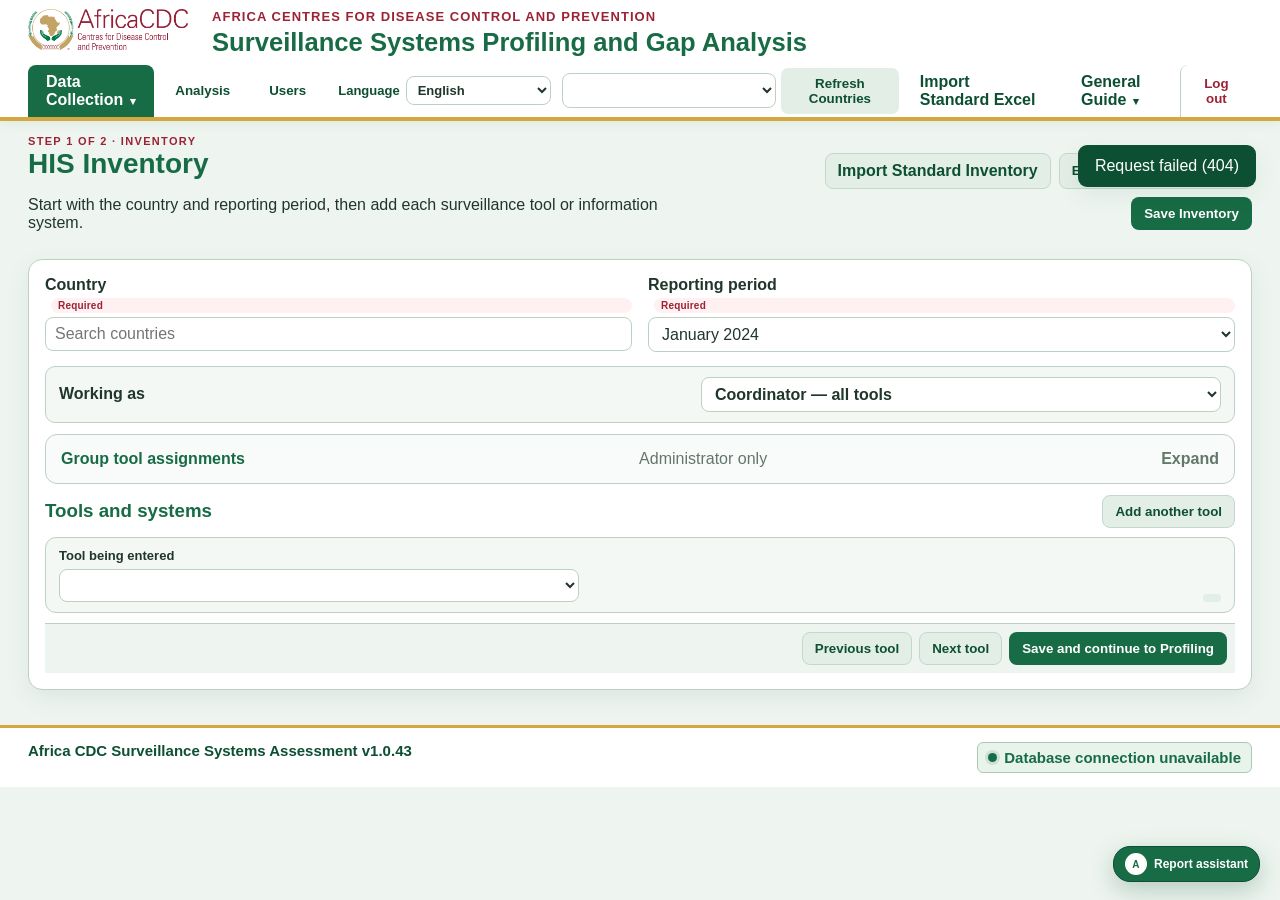
==== commit 22c40b9f: "Release 1.0.43: reconcile deleted REDCap assessment workspaces" ====
--- a/static/index.html
+++ b/static/index.html
@@ -268,7 +268,7 @@
     </form>
   </dialog>
 
-  <footer><span>Africa CDC Surveillance Systems Assessment <span id="app-version">v1.0.42</span></span><span id="connection-status">REDCap primary database</span></footer>
+  <footer><span>Africa CDC Surveillance Systems Assessment <span id="app-version">v1.0.43</span></span><span id="connection-status">REDCap primary database</span></footer>
   <script src="app.js?v=105"></script>
   <script src="i18n.js?v=3"></script>
 </body>
